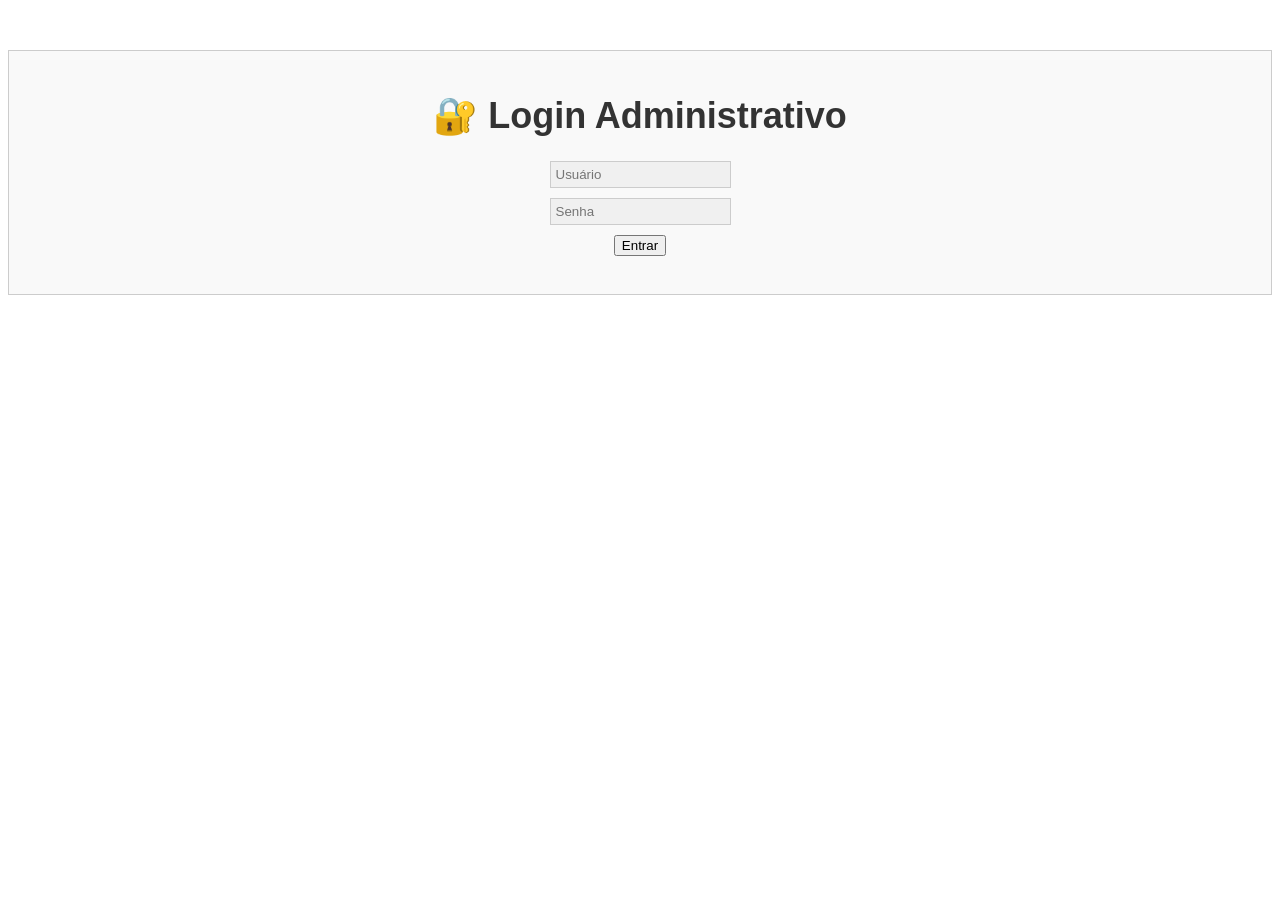
==== admin.html @ f39a06b7 "Refactor admin login and enhance UI styling Updated the login credentials and added styling to the a" ====
<body>

<!-- LOGIN -->
<div id="login">
    <h1>🔐 Login Administrativo</h1>

    <input type="text" id="usuario" placeholder="Usuário">
    <input type="password" id="senha" placeholder="Senha">

    <button onclick="fazerLogin()">Entrar</button>

    <p id="erro"></p>
</div>

<!-- PAINEL -->
<div id="painel" style="display:none;">

    <h1>Painel Administrativo</h1>

    <div class="categoria">
        🍽️ Jantinhas e Barcas
        <button onclick="liberar('jantinhas')">Liberar</button>
        <button onclick="bloquear('jantinhas')">Bloquear</button>
    </div>

    <div class="categoria">
        🍔 Combos
        <button onclick="liberar('combos')">Liberar</button>
        <button onclick="bloquear('combos')">Bloquear</button>
    </div>

    <div class="categoria">
        🥔 Porções
        <button onclick="liberar('porcoes')">Liberar</button>
        <button onclick="bloquear('porcoes')">Bloquear</button>
    </div>

    <div class="categoria">
        🥤 Bebidas
        <button onclick="liberar('bebidas')">Liberar</button>
        <button onclick="bloquear('bebidas')">Bloquear</button>
    </div>

    <div class="categoria">
        🍢 Espetinhos
        <button onclick="liberar('espetinhos')">Liberar</button>
        <button onclick="bloquear('espetinhos')">Bloquear</button>
    </div>

    <div class="categoria">
        🍱 Marmitex
        <button onclick="liberar('marmitex')">Liberar</button>
        <button onclick="bloquear('marmitex')">Bloquear</button>
    </div>

    <br>
    <button onclick="sair()">🚪 Sair</button>

</div>

<style>

    #login, #painel {
        font-family: Arial, sans-serif;
        text-align: center;
        margin-top: 50px;
        font-size: 18px;
        background-color: #f9f9f9;
        color: #333;
        border: 1px solid #ccc;
        padding: 20px;

    }
    .categoria {
        font-family: Arial, sans-serif;
        padding: 10px;
        margin: 10px;
        background-color: #f0f0f0;
        color: #333;
        border-radius: 5px;
        font-size: 18px;
        text-align: center;
    }
      .categoria button {
        margin: 5px;
        padding: 5px 10px;
        font-size: 16px;
        cursor: pointer;
        background-color: #007BFF;
        color: white;
        border-radius: 6px;
    }

    categoria button:hover {
        background-color: #052648;
    }
    h1 {
        font-family: Arial, sans-serif;
        text-align: center;
    }

    input {
        background-color: #f0f0f0;
        border: 1px solid #ccc;
        display: block;
        margin: 10px auto;
        padding: 5px;
    }

</style>
<script>

// CONFIGURAÇÃO DO LOGIN
const USUARIO = "admin";
const SENHA = "Pontodosabor2026";

// Verificar sessão
if(localStorage.getItem("adminLogado") === "true"){
    mostrarPainel();
}

function fazerLogin(){

    let usuario = document.getElementById("usuario").value;
    let senha = document.getElementById("senha").value;

    if(usuario === USUARIO && senha === SENHA){

        localStorage.setItem("adminLogado","true");
        mostrarPainel();

    }else{

        document.getElementById("erro").innerText =
        "Usuário ou senha inválidos";

    }

}

function mostrarPainel(){
    document.getElementById("login").style.display = "none";
    document.getElementById("painel").style.display = "block";
}

function sair(){
    localStorage.removeItem("adminLogado");
    location.reload();
}

function liberar(categoria){
    localStorage.setItem(categoria,"liberado");
    alert("✅ Categoria liberada!");
}

function bloquear(categoria){
    localStorage.setItem(categoria,"bloqueado");
    alert("🔒 Categoria bloqueada!");
}

</script>

</body>
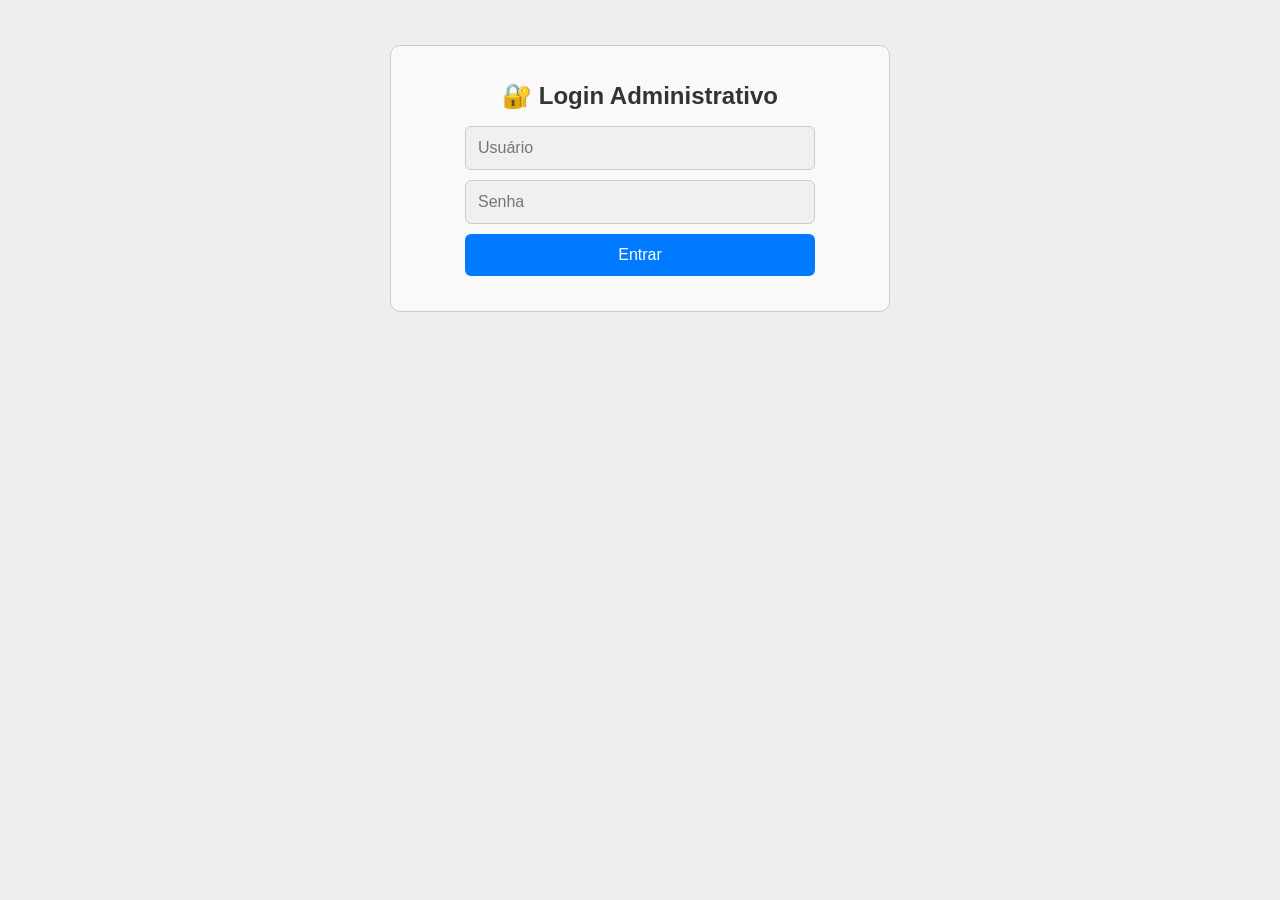
==== commit 8a80c41b: "Atualizar o admin.html" ====
--- a/admin.html
+++ b/admin.html
@@ -1,163 +1,282 @@
-<body>
-
-<!-- LOGIN -->
-<div id="login">
-    <h1>🔐 Login Administrativo</h1>
-
-    <input type="text" id="usuario" placeholder="Usuário">
-    <input type="password" id="senha" placeholder="Senha">
-
-    <button onclick="fazerLogin()">Entrar</button>
-
-    <p id="erro"></p>
-</div>
-
-<!-- PAINEL -->
-<div id="painel" style="display:none;">
-
-    <h1>Painel Administrativo</h1>
-
-    <div class="categoria">
-        🍽️ Jantinhas e Barcas
-        <button onclick="liberar('jantinhas')">Liberar</button>
-        <button onclick="bloquear('jantinhas')">Bloquear</button>
-    </div>
-
-    <div class="categoria">
-        🍔 Combos
-        <button onclick="liberar('combos')">Liberar</button>
-        <button onclick="bloquear('combos')">Bloquear</button>
-    </div>
-
-    <div class="categoria">
-        🥔 Porções
-        <button onclick="liberar('porcoes')">Liberar</button>
-        <button onclick="bloquear('porcoes')">Bloquear</button>
-    </div>
-
-    <div class="categoria">
-        🥤 Bebidas
-        <button onclick="liberar('bebidas')">Liberar</button>
-        <button onclick="bloquear('bebidas')">Bloquear</button>
-    </div>
-
-    <div class="categoria">
-        🍢 Espetinhos
-        <button onclick="liberar('espetinhos')">Liberar</button>
-        <button onclick="bloquear('espetinhos')">Bloquear</button>
-    </div>
-
-    <div class="categoria">
-        🍱 Marmitex
-        <button onclick="liberar('marmitex')">Liberar</button>
-        <button onclick="bloquear('marmitex')">Bloquear</button>
-    </div>
-
-    <br>
-    <button onclick="sair()">🚪 Sair</button>
-
-</div>
-
-<style>
-
-    #login, #painel {
-        font-family: Arial, sans-serif;
-        text-align: center;
-        margin-top: 50px;
-        font-size: 18px;
-        background-color: #f9f9f9;
-        color: #333;
-        border: 1px solid #ccc;
-        padding: 20px;
-
-    }
-    .categoria {
-        font-family: Arial, sans-serif;
-        padding: 10px;
-        margin: 10px;
-        background-color: #f0f0f0;
-        color: #333;
-        border-radius: 5px;
-        font-size: 18px;
-        text-align: center;
-    }
-      .categoria button {
-        margin: 5px;
-        padding: 5px 10px;
-        font-size: 16px;
-        cursor: pointer;
-        background-color: #007BFF;
-        color: white;
-        border-radius: 6px;
-    }
-
-    categoria button:hover {
-        background-color: #052648;
-    }
-    h1 {
-        font-family: Arial, sans-serif;
-        text-align: center;
-    }
-
-    input {
-        background-color: #f0f0f0;
-        border: 1px solid #ccc;
-        display: block;
-        margin: 10px auto;
-        padding: 5px;
-    }
-
-</style>
-<script>
-
-// CONFIGURAÇÃO DO LOGIN
-const USUARIO = "admin";
-const SENHA = "Pontodosabor2026";
-
-// Verificar sessão
-if(localStorage.getItem("adminLogado") === "true"){
-    mostrarPainel();
-}
-
-function fazerLogin(){
-
-    let usuario = document.getElementById("usuario").value;
-    let senha = document.getElementById("senha").value;
-
-    if(usuario === USUARIO && senha === SENHA){
-
-        localStorage.setItem("adminLogado","true");
-        mostrarPainel();
-
-    }else{
-
-        document.getElementById("erro").innerText =
-        "Usuário ou senha inválidos";
-
-    }
-
-}
-
-function mostrarPainel(){
-    document.getElementById("login").style.display = "none";
-    document.getElementById("painel").style.display = "block";
-}
-
-function sair(){
-    localStorage.removeItem("adminLogado");
-    location.reload();
-}
-
-function liberar(categoria){
-    localStorage.setItem(categoria,"liberado");
-    alert("✅ Categoria liberada!");
-}
-
-function bloquear(categoria){
-    localStorage.setItem(categoria,"bloqueado");
-    alert("🔒 Categoria bloqueada!");
-}
-
-</script>
-
-</body>
+<!DOCTYPE html>
+<html lang="pt-BR">
+<head>
+<meta charset="UTF-8">
+<meta name="viewport" content="width=device-width, initial-scale=1.0">
+<title>Painel Administrativo</title>
+</head>
+<body>
+
+<!-- LOGIN -->
+<div id="login">
+    <h1>🔐 Login Administrativo</h1>
+    <input type="text" id="usuario" placeholder="Usuário">
+    <input type="password" id="senha" placeholder="Senha">
+    <button class="btn-entrar" onclick="fazerLogin()">Entrar</button>
+    <p id="erro"></p>
+</div>
+
+<!-- PAINEL -->
+<div id="painel" style="display:none;">
+    <h1>Painel Administrativo</h1>
+
+    <div class="categoria">
+        <span>🍽️ Jantinhas e Barcas</span>
+        <div class="botoes">
+            <button onclick="liberar('jantinhas')">Liberar</button>
+            <button class="btn-bloquear" onclick="bloquear('jantinhas')">Bloquear</button>
+        </div>
+    </div>
+
+    <div class="categoria">
+        <span>🍔 Combos</span>
+        <div class="botoes">
+            <button onclick="liberar('combos')">Liberar</button>
+            <button class="btn-bloquear" onclick="bloquear('combos')">Bloquear</button>
+        </div>
+    </div>
+
+    <div class="categoria">
+        <span>🥔 Porções</span>
+        <div class="botoes">
+            <button onclick="liberar('porcoes')">Liberar</button>
+            <button class="btn-bloquear" onclick="bloquear('porcoes')">Bloquear</button>
+        </div>
+    </div>
+
+    <div class="categoria">
+        <span>🥤 Bebidas</span>
+        <div class="botoes">
+            <button onclick="liberar('bebidas')">Liberar</button>
+            <button class="btn-bloquear" onclick="bloquear('bebidas')">Bloquear</button>
+        </div>
+    </div>
+
+    <div class="categoria">
+        <span>🍢 Espetinhos</span>
+        <div class="botoes">
+            <button onclick="liberar('espetinhos')">Liberar</button>
+            <button class="btn-bloquear" onclick="bloquear('espetinhos')">Bloquear</button>
+        </div>
+    </div>
+
+    <div class="categoria">
+        <span>🍱 Marmitex</span>
+        <div class="botoes">
+            <button onclick="liberar('marmitex')">Liberar</button>
+            <button class="btn-bloquear" onclick="bloquear('marmitex')">Bloquear</button>
+        </div>
+    </div>
+
+    <br>
+    <button class="btn-sair" onclick="sair()">🚪 Sair</button>
+</div>
+
+<style>
+    * {
+        box-sizing: border-box;
+    }
+
+    body {
+        margin: 0;
+        padding: 15px;
+        font-family: Arial, sans-serif;
+        background-color: #eee;
+    }
+
+    #login, #painel {
+        font-family: Arial, sans-serif;
+        text-align: center;
+        margin: 30px auto;
+        max-width: 500px;
+        width: 100%;
+        font-size: 18px;
+        background-color: #f9f9f9;
+        color: #333;
+        border: 1px solid #ccc;
+        padding: 20px;
+        border-radius: 10px;
+    }
+
+    .categoria {
+        font-family: Arial, sans-serif;
+        padding: 12px;
+        margin: 10px 0;
+        background-color: #f0f0f0;
+        color: #333;
+        border-radius: 8px;
+        font-size: 18px;
+        text-align: center;
+        display: flex;
+        flex-wrap: wrap;
+        align-items: center;
+        justify-content: space-between;
+        gap: 10px;
+    }
+
+    .categoria span {
+        flex: 1;
+        min-width: 160px;
+        text-align: left;
+    }
+
+    .botoes {
+        display: flex;
+        gap: 8px;
+        flex-wrap: wrap;
+    }
+
+    .categoria button {
+        padding: 8px 14px;
+        font-size: 16px;
+        cursor: pointer;
+        background-color: #28a745;
+        color: white;
+        border: none;
+        border-radius: 6px;
+        flex: 1;
+        white-space: nowrap;
+    }
+
+    .categoria button.btn-bloquear {
+        background-color: #dc3545;
+    }
+
+    .categoria button:hover {
+        opacity: 0.85;
+    }
+
+    h1 {
+        font-family: Arial, sans-serif;
+        text-align: center;
+        font-size: 24px;
+    }
+
+    input {
+        background-color: #f0f0f0;
+        border: 1px solid #ccc;
+        display: block;
+        margin: 10px auto;
+        padding: 12px;
+        width: 100%;
+        max-width: 350px;
+        border-radius: 6px;
+        font-size: 16px;
+    }
+
+    .btn-entrar, .btn-sair {
+        width: 100%;
+        max-width: 350px;
+        padding: 12px;
+        font-size: 16px;
+        cursor: pointer;
+        background-color: #007BFF;
+        color: white;
+        border: none;
+        border-radius: 6px;
+    }
+
+    .btn-sair {
+        background-color: #333;
+    }
+
+    #erro {
+        color: red;
+        font-size: 15px;
+    }
+
+    /* ===== RESPONSIVIDADE ===== */
+
+    /* Tablets */
+    @media (max-width: 768px) {
+        #login, #painel {
+            margin-top: 15px;
+            padding: 16px;
+            font-size: 17px;
+        }
+        h1 { font-size: 21px; }
+        .categoria { font-size: 17px; }
+    }
+
+    /* Celulares */
+    @media (max-width: 480px) {
+        body { padding: 10px; }
+
+        #login, #painel {
+            margin: 10px auto;
+            padding: 15px 12px;
+        }
+
+        h1 { font-size: 19px; }
+
+        .categoria {
+            flex-direction: column;
+            align-items: stretch;
+            text-align: center;
+        }
+
+        .categoria span {
+            text-align: center;
+            min-width: auto;
+        }
+
+        .botoes {
+            width: 100%;
+        }
+
+        .botoes button {
+            flex: 1;
+            padding: 10px 5px;
+            font-size: 15px;
+        }
+
+        input, .btn-entrar, .btn-sair {
+            max-width: 100%;
+        }
+    }
+</style>
+
+<script>
+// CONFIGURAÇÃO DO LOGIN
+const USUARIO = "admin";
+const SENHA = "Ponto123";
+
+// Verificar sessão
+if(localStorage.getItem("adminLogado") === "true"){
+    mostrarPainel();
+}
+
+function fazerLogin(){
+    let usuario = document.getElementById("usuario").value;
+    let senha = document.getElementById("senha").value;
+    if(usuario === USUARIO && senha === SENHA){
+        localStorage.setItem("adminLogado","true");
+        mostrarPainel();
+    }else{
+        document.getElementById("erro").innerText = "Usuário ou senha inválidos";
+    }
+}
+
+function mostrarPainel(){
+    document.getElementById("login").style.display = "none";
+    document.getElementById("painel").style.display = "block";
+}
+
+function sair(){
+    localStorage.removeItem("adminLogado");
+    location.reload();
+}
+
+function liberar(categoria){
+    localStorage.setItem(categoria,"liberado");
+    alert("✅ Categoria liberada!");
+}
+
+function bloquear(categoria){
+    localStorage.setItem(categoria,"bloqueado");
+    alert("🔒 Categoria bloqueada!");
+}
+</script>
+
+</body>
+</html>
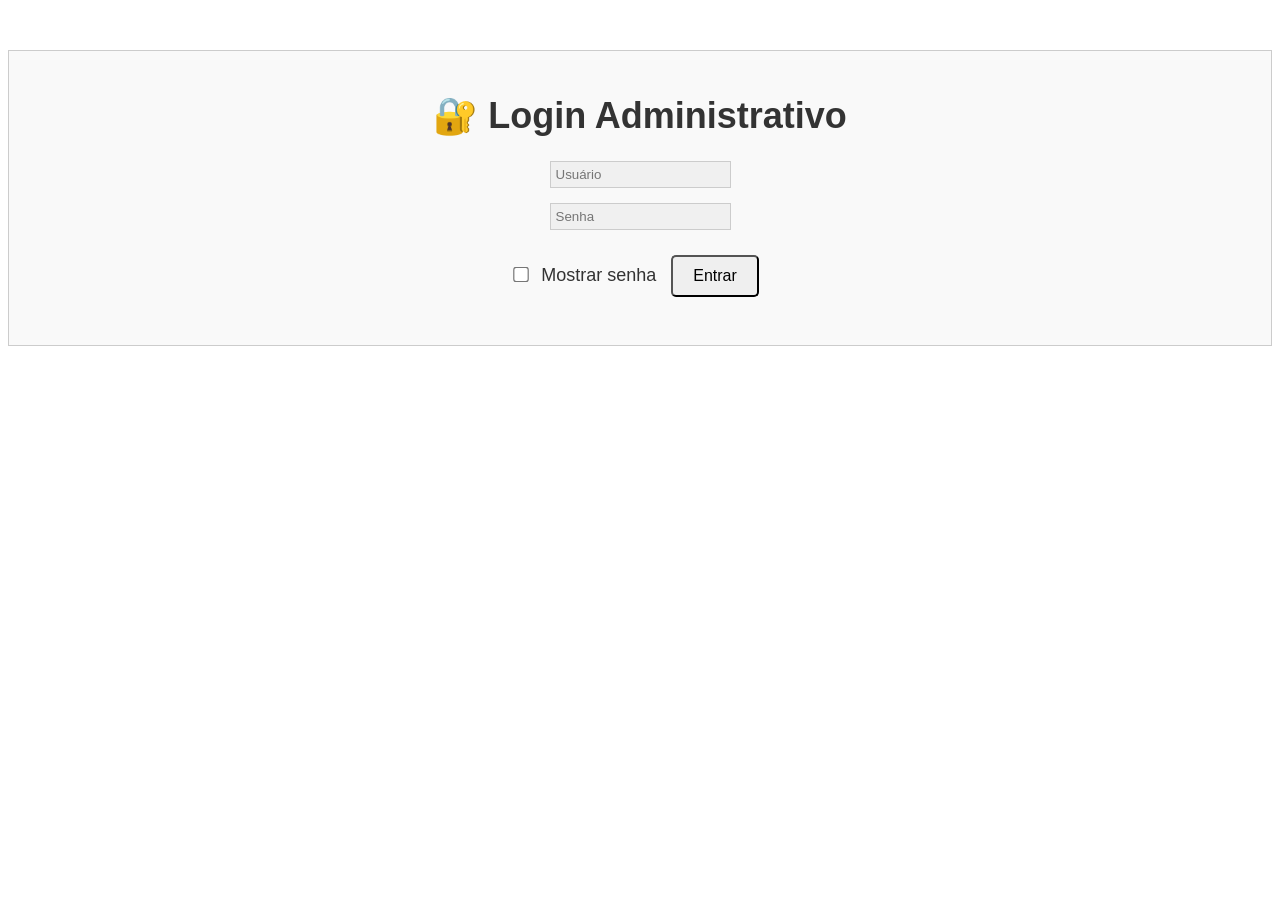
==== commit 744037ce: "Refactor admin panel layout and improve login UI" ====
--- a/admin.html
+++ b/admin.html
@@ -1,242 +1,178 @@
-<!DOCTYPE html>
-<html lang="pt-BR">
-<head>
-<meta charset="UTF-8">
-<meta name="viewport" content="width=device-width, initial-scale=1.0">
-<title>Painel Administrativo</title>
-</head>
 <body>
 
 <!-- LOGIN -->
 <div id="login">
     <h1>🔐 Login Administrativo</h1>
+
     <input type="text" id="usuario" placeholder="Usuário">
     <input type="password" id="senha" placeholder="Senha">
-    <button class="btn-entrar" onclick="fazerLogin()">Entrar</button>
+
+<label>
+    <input
+        type="checkbox"
+        onclick="verSenha()"
+    >
+    Mostrar senha
+</label>
+
+    <button onclick="fazerLogin()">Entrar</button>
+
     <p id="erro"></p>
 </div>
 
 <!-- PAINEL -->
 <div id="painel" style="display:none;">
-    <h1>Painel Administrativo</h1>
-
-    <div class="categoria">
-        <span>🍽️ Jantinhas e Barcas</span>
-        <div class="botoes">
-            <button onclick="liberar('jantinhas')">Liberar</button>
-            <button class="btn-bloquear" onclick="bloquear('jantinhas')">Bloquear</button>
-        </div>
-    </div>
-
-    <div class="categoria">
-        <span>🍔 Combos</span>
-        <div class="botoes">
-            <button onclick="liberar('combos')">Liberar</button>
-            <button class="btn-bloquear" onclick="bloquear('combos')">Bloquear</button>
-        </div>
-    </div>
-
-    <div class="categoria">
-        <span>🥔 Porções</span>
-        <div class="botoes">
-            <button onclick="liberar('porcoes')">Liberar</button>
-            <button class="btn-bloquear" onclick="bloquear('porcoes')">Bloquear</button>
-        </div>
-    </div>
-
-    <div class="categoria">
-        <span>🥤 Bebidas</span>
-        <div class="botoes">
-            <button onclick="liberar('bebidas')">Liberar</button>
-            <button class="btn-bloquear" onclick="bloquear('bebidas')">Bloquear</button>
-        </div>
-    </div>
-
-    <div class="categoria">
-        <span>🍢 Espetinhos</span>
-        <div class="botoes">
-            <button onclick="liberar('espetinhos')">Liberar</button>
-            <button class="btn-bloquear" onclick="bloquear('espetinhos')">Bloquear</button>
-        </div>
-    </div>
-
-    <div class="categoria">
-        <span>🍱 Marmitex</span>
-        <div class="botoes">
-            <button onclick="liberar('marmitex')">Liberar</button>
-            <button class="btn-bloquear" onclick="bloquear('marmitex')">Bloquear</button>
-        </div>
-    </div>
-
-    <br>
-    <button class="btn-sair" onclick="sair()">🚪 Sair</button>
+
+    <h1> Ponto Do Sabor-ADM</h1>
+
+    <div class="categoria">
+        🏠 Página Inicial
+        <button onclick="liberar('index')">Liberar</button>
+        <button onclick="bloquear('index')">Bloquear</button>
+    </div>
+
+    <div class="categoria">
+        🍽️ Jantinhas e Barcas
+        <button onclick="liberar('jantinhas')">Liberar</button>
+        <button onclick="bloquear('jantinhas')">Bloquear</button>
+    </div>
+
+    <div class="categoria">
+        🍔 Combos
+        <button onclick="liberar('combos')">Liberar</button>
+        <button onclick="bloquear('combos')">Bloquear</button>
+    </div>
+
+    <div class="categoria">
+        🥔 Porções
+        <button onclick="liberar('porcoes')">Liberar</button>
+        <button onclick="bloquear('porcoes')">Bloquear</button>
+    </div>
+
+    <div class="categoria">
+        🥤 Bebidas
+        <button onclick="liberar('bebidas')">Liberar</button>
+        <button onclick="bloquear('bebidas')">Bloquear</button>
+    </div>
+
+    <div class="categoria">
+        🍢 Espetinhos
+        <button onclick="liberar('espetinhos')">Liberar</button>
+        <button onclick="bloquear('espetinhos')">Bloquear</button>
+    </div>
+
+    <div class="categoria">
+        🍱 Marmitex
+        <button onclick="liberar('marmitex')">Liberar</button>
+        <button onclick="bloquear('marmitex')">Bloquear</button>
+    </div>
+
+
+
+    <div class="categoria">
+        📦 Informações Delivery
+        <button onclick="liberar('delivery')">Liberar</button>
+        <button onclick="bloquear('delivery')">Bloquear</button>
+    </div>
+
+    <div class="categoria">
+        🛒 Carrinho
+        <button onclick="liberar('carrinho')">Liberar</button>
+        <button onclick="bloquear('carrinho')">Bloquear</button>
+    </div>
+
+    <hr>
+
+    <button onclick="liberarTudo()" style="background:green;color:white;">
+        ✅ Liberar Tudo
+    </button>
+
+    <button onclick="bloquearTudo()" style="background:red;color:white;">
+        🔒 Bloquear Tudo
+    </button>
+
+    <button onclick="sair()">
+        🚪 Sair
+    </button>
+
 </div>
 
+
 <style>
-    * {
-        box-sizing: border-box;
-    }
-
-    body {
-        margin: 0;
-        padding: 15px;
-        font-family: Arial, sans-serif;
-        background-color: #eee;
-    }
 
     #login, #painel {
         font-family: Arial, sans-serif;
         text-align: center;
-        margin: 30px auto;
-        max-width: 500px;
-        width: 100%;
+        margin-top: 50px;
         font-size: 18px;
         background-color: #f9f9f9;
         color: #333;
         border: 1px solid #ccc;
         padding: 20px;
-        border-radius: 10px;
-    }
-
+
+    }
     .categoria {
         font-family: Arial, sans-serif;
-        padding: 12px;
-        margin: 10px 0;
+        padding: 10px;
+        margin: 10px;
         background-color: #f0f0f0;
         color: #333;
-        border-radius: 8px;
+        border-radius: 5px;
         font-size: 18px;
         text-align: center;
-        display: flex;
-        flex-wrap: wrap;
-        align-items: center;
-        justify-content: space-between;
-        gap: 10px;
-    }
-
-    .categoria span {
-        flex: 1;
-        min-width: 160px;
-        text-align: left;
-    }
-
-    .botoes {
-        display: flex;
-        gap: 8px;
-        flex-wrap: wrap;
-    }
-
-    .categoria button {
-        padding: 8px 14px;
+    }
+      .categoria button {
+        margin: 5px;
+        padding: 5px 10px;
         font-size: 16px;
         cursor: pointer;
-        background-color: #28a745;
+        background-color: #007BFF;
         color: white;
-        border: none;
         border-radius: 6px;
-        flex: 1;
-        white-space: nowrap;
-    }
-
-    .categoria button.btn-bloquear {
-        background-color: #dc3545;
     }
 
     .categoria button:hover {
-        opacity: 0.85;
-    }
-
+        background-color: #052648;
+    }
+
+
+    button {
+        font-family: Arial, sans-serif;
+        padding: 10px 20px;
+        margin: 10px;
+        font-size: 16px;
+        cursor: pointer;
+        border-radius: 5px;
+    }
+
+    button:hover {
+        opacity: 0.8;
+    }
     h1 {
         font-family: Arial, sans-serif;
         text-align: center;
-        font-size: 24px;
     }
 
     input {
         background-color: #f0f0f0;
         border: 1px solid #ccc;
         display: block;
-        margin: 10px auto;
-        padding: 12px;
-        width: 100%;
-        max-width: 350px;
-        border-radius: 6px;
-        font-size: 16px;
-    }
-
-    .btn-entrar, .btn-sair {
-        width: 100%;
-        max-width: 350px;
-        padding: 12px;
-        font-size: 16px;
-        cursor: pointer;
-        background-color: #007BFF;
-        color: white;
-        border: none;
-        border-radius: 6px;
-    }
-
-    .btn-sair {
-        background-color: #333;
-    }
-
-    #erro {
-        color: red;
-        font-size: 15px;
-    }
-
-    /* ===== RESPONSIVIDADE ===== */
-
-    /* Tablets */
-    @media (max-width: 768px) {
-        #login, #painel {
-            margin-top: 15px;
-            padding: 16px;
-            font-size: 17px;
-        }
-        h1 { font-size: 21px; }
-        .categoria { font-size: 17px; }
-    }
-
-    /* Celulares */
-    @media (max-width: 480px) {
-        body { padding: 10px; }
-
-        #login, #painel {
-            margin: 10px auto;
-            padding: 15px 12px;
-        }
-
-        h1 { font-size: 19px; }
-
-        .categoria {
-            flex-direction: column;
-            align-items: stretch;
-            text-align: center;
-        }
-
-        .categoria span {
-            text-align: center;
-            min-width: auto;
-        }
-
-        .botoes {
-            width: 100%;
-        }
-
-        .botoes button {
-            flex: 1;
-            padding: 10px 5px;
-            font-size: 15px;
-        }
-
-        input, .btn-entrar, .btn-sair {
-            max-width: 100%;
-        }
-    }
+        margin: 15px auto;
+        padding: 5px;
+    }  
+
+   input[type="checkbox"] {
+    width: 20px;
+    display: inline-block;
+    margin-right: 5px;
+    transform: scale(1.2);
+    cursor: pointer;
+}
+    
+
 </style>
-
 <script>
+
 // CONFIGURAÇÃO DO LOGIN
 const USUARIO = "admin";
 const SENHA = "Ponto123";
@@ -247,14 +183,22 @@
 }
 
 function fazerLogin(){
+
     let usuario = document.getElementById("usuario").value;
     let senha = document.getElementById("senha").value;
+
     if(usuario === USUARIO && senha === SENHA){
+
         localStorage.setItem("adminLogado","true");
         mostrarPainel();
+
     }else{
-        document.getElementById("erro").innerText = "Usuário ou senha inválidos";
-    }
+
+        document.getElementById("erro").innerText =
+        "Usuário ou senha inválidos";
+
+    }
+
 }
 
 function mostrarPainel(){
@@ -276,7 +220,50 @@
     localStorage.setItem(categoria,"bloqueado");
     alert("🔒 Categoria bloqueada!");
 }
+
+const itens = [
+    "index",
+    "jantinhas",
+    "combos",
+    "porcoes",
+    "bebidas",
+    "espetinhos",
+    "marmitex",
+    "delivery",
+    "carrinho"
+];
+
+
+function liberarTudo(){
+
+    itens.forEach(item => {
+        localStorage.setItem(item, "liberado");
+    });
+
+    alert("✅ Tudo liberado!");
+}
+
+function bloquearTudo(){
+
+    itens.forEach(item => {
+        localStorage.setItem(item, "bloqueado");
+    });
+
+    alert("🔒 Tudo bloqueado!");
+}
+
+function verSenha() {
+
+    const campoSenha = document.getElementById("senha");
+
+    campoSenha.type =
+        campoSenha.type === "password"
+        ? "text"
+        : "password";
+
+}
+
+
 </script>
 
 </body>
-</html>
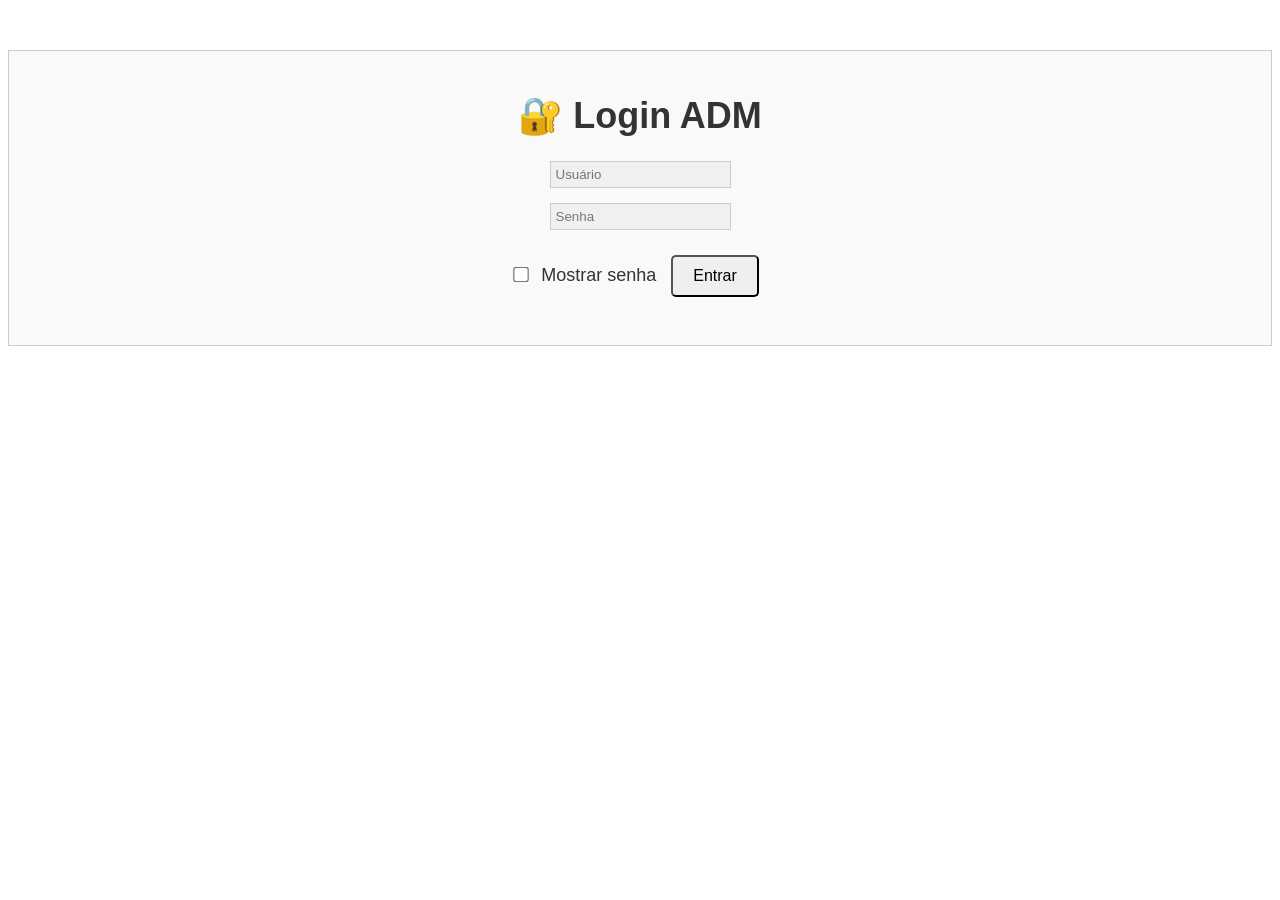
==== commit b22ae55b: "Update login header text in admin.html" ====
--- a/admin.html
+++ b/admin.html
@@ -2,7 +2,7 @@
 
 <!-- LOGIN -->
 <div id="login">
-    <h1>🔐 Login Administrativo</h1>
+    <h1>🔐 Login ADM</h1>
 
     <input type="text" id="usuario" placeholder="Usuário">
     <input type="password" id="senha" placeholder="Senha">
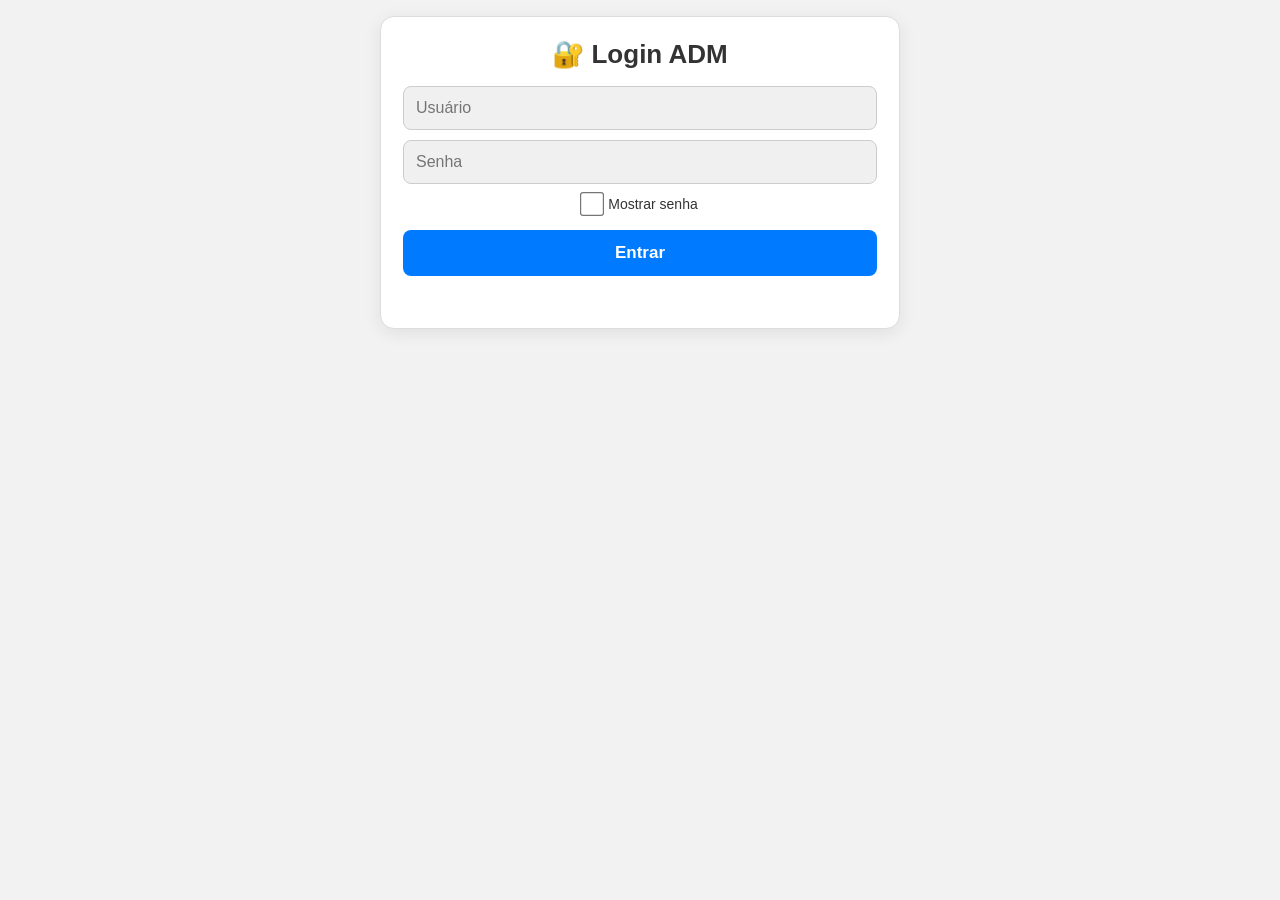
==== commit e0a7eef9: "Atualizar o admin.html" ====
--- a/admin.html
+++ b/admin.html
@@ -1,178 +1,250 @@
+<!DOCTYPE html>
+<html lang="pt-BR">
+<head>
+<meta charset="UTF-8">
+<meta name="viewport" content="width=device-width, initial-scale=1.0">
+<title>Ponto Do Sabor - ADM</title>
+<style>
+  *{box-sizing:border-box;margin:0;padding:0}
+  body{
+    font-family: Arial, sans-serif;
+    background:#f2f2f2;
+    color:#333;
+    min-height:100vh;
+    padding:16px;
+    display:flex;
+    justify-content:center;
+    align-items:flex-start;
+  }
+  #login, #painel{
+    width:100%;
+    max-width:520px;
+    background:#fff;
+    border:1px solid #ddd;
+    border-radius:14px;
+    padding:22px;
+    box-shadow:0 4px 18px rgba(0,0,0,.08);
+    text-align:center;
+  }
+  h1{font-size:22px;margin-bottom:16px;line-height:1.2}
+  #login h1{font-size:26px}
+  #login input[type="text"], #login input[type="password"]{
+    width:100%;
+    display:block;
+    margin:10px auto;
+    padding:12px;
+    font-size:16px;
+    background:#f0f0f0;
+    border:1px solid #ccc;
+    border-radius:8px;
+    outline:none;
+  }
+  #login input:focus{border-color:#007BFF;background:#fff}
+  #login label{
+    display:flex;
+    align-items:center;
+    justify-content:center;
+    gap:6px;
+    font-size:14px;
+    margin:8px 0;
+    cursor:pointer;
+  }
+  #login label input{
+    width:20px;height:20px;
+    margin:0;
+    transform:scale(1.2);
+    cursor:pointer;
+  }
+  #login button{
+    width:100%;
+    padding:13px;
+    font-size:17px;
+    font-weight:bold;
+    background:#007BFF;
+    color:#fff;
+    border:none;
+    border-radius:8px;
+    cursor:pointer;
+    margin-top:8px;
+  }
+  #login button:hover{opacity:.9}
+  #erro{color:#d00;font-size:14px;margin-top:10px;min-height:20px}
+
+  .categoria{
+    display:flex;
+    align-items:center;
+    justify-content:space-between;
+    gap:10px;
+    padding:12px;
+    margin:10px 0;
+    background:#f0f0f0;
+    border-radius:10px;
+    font-size:16px;
+    text-align:left;
+  }
+  .categoria span{flex:1;line-height:1.3}
+  .categoria .btns{
+    display:flex;
+    gap:6px;
+    flex-shrink:0;
+  }
+  .categoria button{
+    padding:8px 12px;
+    font-size:14px;
+    cursor:pointer;
+    background:#007BFF;
+    color:#fff;
+    border:none;
+    border-radius:6px;
+    white-space:nowrap;
+  }
+  .categoria button:last-child{background:#dc3545}
+  .categoria button:hover{opacity:.85}
+  hr{margin:18px 0;border:none;border-top:1px solid #ddd}
+  .acoes{
+    display:flex;
+    flex-wrap:wrap;
+    gap:8px;
+    justify-content:center;
+  }
+  .acoes button{
+    flex:1 1 140px;
+    padding:12px;
+    font-size:15px;
+    font-weight:bold;
+    cursor:pointer;
+    border:none;
+    border-radius:8px;
+    color:#fff;
+  }
+  .btn-liberar-tudo{background:green}
+  .btn-bloquear-tudo{background:red}
+  .btn-sair{background:#333}
+  .acoes button:hover{opacity:.85}
+
+  /* CELULAR */
+  @media (max-width:480px){
+    body{padding:10px;align-items:flex-start}
+    #login, #painel{padding:16px;border-radius:12px}
+    h1{font-size:19px}
+    #login h1{font-size:22px}
+    .categoria{
+      flex-direction:column;
+      align-items:stretch;
+      text-align:center;
+      font-size:16px;
+    }
+    .categoria span{text-align:center}
+    .categoria .btns{justify-content:center}
+    .categoria button{flex:1;padding:10px}
+    .acoes button{flex:1 1 100%}
+  }
+  /* TABLET */
+  @media (min-width:481px) and (max-width:768px){
+    #login, #painel{max-width:600px}
+  }
+</style>
+</head>
 <body>
 
 <!-- LOGIN -->
 <div id="login">
     <h1>🔐 Login ADM</h1>
-
-    <input type="text" id="usuario" placeholder="Usuário">
-    <input type="password" id="senha" placeholder="Senha">
-
-<label>
-    <input
-        type="checkbox"
-        onclick="verSenha()"
-    >
-    Mostrar senha
-</label>
-
+    <input type="text" id="usuario" placeholder="Usuário" autocomplete="username">
+    <input type="password" id="senha" placeholder="Senha" autocomplete="current-password">
+    <label>
+        <input type="checkbox" onclick="verSenha()"> Mostrar senha
+    </label>
     <button onclick="fazerLogin()">Entrar</button>
-
     <p id="erro"></p>
 </div>
 
 <!-- PAINEL -->
 <div id="painel" style="display:none;">
-
-    <h1> Ponto Do Sabor-ADM</h1>
-
-    <div class="categoria">
-        🏠 Página Inicial
-        <button onclick="liberar('index')">Liberar</button>
-        <button onclick="bloquear('index')">Bloquear</button>
-    </div>
-
-    <div class="categoria">
-        🍽️ Jantinhas e Barcas
-        <button onclick="liberar('jantinhas')">Liberar</button>
-        <button onclick="bloquear('jantinhas')">Bloquear</button>
-    </div>
-
-    <div class="categoria">
-        🍔 Combos
-        <button onclick="liberar('combos')">Liberar</button>
-        <button onclick="bloquear('combos')">Bloquear</button>
-    </div>
-
-    <div class="categoria">
-        🥔 Porções
-        <button onclick="liberar('porcoes')">Liberar</button>
-        <button onclick="bloquear('porcoes')">Bloquear</button>
-    </div>
-
-    <div class="categoria">
-        🥤 Bebidas
-        <button onclick="liberar('bebidas')">Liberar</button>
-        <button onclick="bloquear('bebidas')">Bloquear</button>
-    </div>
-
-    <div class="categoria">
-        🍢 Espetinhos
-        <button onclick="liberar('espetinhos')">Liberar</button>
-        <button onclick="bloquear('espetinhos')">Bloquear</button>
-    </div>
-
-    <div class="categoria">
-        🍱 Marmitex
-        <button onclick="liberar('marmitex')">Liberar</button>
-        <button onclick="bloquear('marmitex')">Bloquear</button>
-    </div>
-
-
-
-    <div class="categoria">
-        📦 Informações Delivery
-        <button onclick="liberar('delivery')">Liberar</button>
-        <button onclick="bloquear('delivery')">Bloquear</button>
-    </div>
-
-    <div class="categoria">
-        🛒 Carrinho
-        <button onclick="liberar('carrinho')">Liberar</button>
-        <button onclick="bloquear('carrinho')">Bloquear</button>
+    <h1>Ponto Do Sabor - ADM</h1>
+
+    <div class="categoria">
+        <span>🏠 Página Inicial</span>
+        <div class="btns">
+            <button onclick="liberar('index')">Liberar</button>
+            <button onclick="bloquear('index')">Bloquear</button>
+        </div>
+    </div>
+
+    <div class="categoria">
+        <span>🍽️ Jantinhas e Barcas</span>
+        <div class="btns">
+            <button onclick="liberar('jantinhas')">Liberar</button>
+            <button onclick="bloquear('jantinhas')">Bloquear</button>
+        </div>
+    </div>
+
+    <div class="categoria">
+        <span>🍔 Combos</span>
+        <div class="btns">
+            <button onclick="liberar('combos')">Liberar</button>
+            <button onclick="bloquear('combos')">Bloquear</button>
+        </div>
+    </div>
+
+    <div class="categoria">
+        <span>🥔 Porções</span>
+        <div class="btns">
+            <button onclick="liberar('porcoes')">Liberar</button>
+            <button onclick="bloquear('porcoes')">Bloquear</button>
+        </div>
+    </div>
+
+    <div class="categoria">
+        <span>🥤 Bebidas</span>
+        <div class="btns">
+            <button onclick="liberar('bebidas')">Liberar</button>
+            <button onclick="bloquear('bebidas')">Bloquear</button>
+        </div>
+    </div>
+
+    <div class="categoria">
+        <span>🍢 Espetinhos</span>
+        <div class="btns">
+            <button onclick="liberar('espetinhos')">Liberar</button>
+            <button onclick="bloquear('espetinhos')">Bloquear</button>
+        </div>
+    </div>
+
+    <div class="categoria">
+        <span>🍱 Marmitex</span>
+        <div class="btns">
+            <button onclick="liberar('marmitex')">Liberar</button>
+            <button onclick="bloquear('marmitex')">Bloquear</button>
+        </div>
+    </div>
+
+    <div class="categoria">
+        <span>📦 Informações Delivery</span>
+        <div class="btns">
+            <button onclick="liberar('delivery')">Liberar</button>
+            <button onclick="bloquear('delivery')">Bloquear</button>
+        </div>
+    </div>
+
+    <div class="categoria">
+        <span>🛒 Carrinho</span>
+        <div class="btns">
+            <button onclick="liberar('carrinho')">Liberar</button>
+            <button onclick="bloquear('carrinho')">Bloquear</button>
+        </div>
     </div>
 
     <hr>
 
-    <button onclick="liberarTudo()" style="background:green;color:white;">
-        ✅ Liberar Tudo
-    </button>
-
-    <button onclick="bloquearTudo()" style="background:red;color:white;">
-        🔒 Bloquear Tudo
-    </button>
-
-    <button onclick="sair()">
-        🚪 Sair
-    </button>
-
+    <div class="acoes">
+        <button onclick="liberarTudo()" class="btn-liberar-tudo">✅ Liberar Tudo</button>
+        <button onclick="bloquearTudo()" class="btn-bloquear-tudo">🔒 Bloquear Tudo</button>
+        <button onclick="sair()" class="btn-sair">🚪 Sair</button>
+    </div>
 </div>
 
-
-<style>
-
-    #login, #painel {
-        font-family: Arial, sans-serif;
-        text-align: center;
-        margin-top: 50px;
-        font-size: 18px;
-        background-color: #f9f9f9;
-        color: #333;
-        border: 1px solid #ccc;
-        padding: 20px;
-
-    }
-    .categoria {
-        font-family: Arial, sans-serif;
-        padding: 10px;
-        margin: 10px;
-        background-color: #f0f0f0;
-        color: #333;
-        border-radius: 5px;
-        font-size: 18px;
-        text-align: center;
-    }
-      .categoria button {
-        margin: 5px;
-        padding: 5px 10px;
-        font-size: 16px;
-        cursor: pointer;
-        background-color: #007BFF;
-        color: white;
-        border-radius: 6px;
-    }
-
-    .categoria button:hover {
-        background-color: #052648;
-    }
-
-
-    button {
-        font-family: Arial, sans-serif;
-        padding: 10px 20px;
-        margin: 10px;
-        font-size: 16px;
-        cursor: pointer;
-        border-radius: 5px;
-    }
-
-    button:hover {
-        opacity: 0.8;
-    }
-    h1 {
-        font-family: Arial, sans-serif;
-        text-align: center;
-    }
-
-    input {
-        background-color: #f0f0f0;
-        border: 1px solid #ccc;
-        display: block;
-        margin: 15px auto;
-        padding: 5px;
-    }  
-
-   input[type="checkbox"] {
-    width: 20px;
-    display: inline-block;
-    margin-right: 5px;
-    transform: scale(1.2);
-    cursor: pointer;
-}
-    
-
-</style>
 <script>
-
 // CONFIGURAÇÃO DO LOGIN
 const USUARIO = "admin";
 const SENHA = "Ponto123";
@@ -183,22 +255,14 @@
 }
 
 function fazerLogin(){
-
     let usuario = document.getElementById("usuario").value;
     let senha = document.getElementById("senha").value;
-
     if(usuario === USUARIO && senha === SENHA){
-
         localStorage.setItem("adminLogado","true");
         mostrarPainel();
-
     }else{
-
-        document.getElementById("erro").innerText =
-        "Usuário ou senha inválidos";
-
+        document.getElementById("erro").innerText = "Usuário ou senha inválidos";
     }
-
 }
 
 function mostrarPainel(){
@@ -221,49 +285,23 @@
     alert("🔒 Categoria bloqueada!");
 }
 
-const itens = [
-    "index",
-    "jantinhas",
-    "combos",
-    "porcoes",
-    "bebidas",
-    "espetinhos",
-    "marmitex",
-    "delivery",
-    "carrinho"
-];
-
+const itens = ["index","jantinhas","combos","porcoes","bebidas","espetinhos","marmitex","delivery","carrinho"];
 
 function liberarTudo(){
-
-    itens.forEach(item => {
-        localStorage.setItem(item, "liberado");
-    });
-
+    itens.forEach(item => { localStorage.setItem(item, "liberado"); });
     alert("✅ Tudo liberado!");
 }
 
 function bloquearTudo(){
-
-    itens.forEach(item => {
-        localStorage.setItem(item, "bloqueado");
-    });
-
+    itens.forEach(item => { localStorage.setItem(item, "bloqueado"); });
     alert("🔒 Tudo bloqueado!");
 }
 
 function verSenha() {
-
     const campoSenha = document.getElementById("senha");
-
-    campoSenha.type =
-        campoSenha.type === "password"
-        ? "text"
-        : "password";
-
-}
-
-
+    campoSenha.type = campoSenha.type === "password" ? "text" : "password";
+}
 </script>
 
 </body>
+</html>
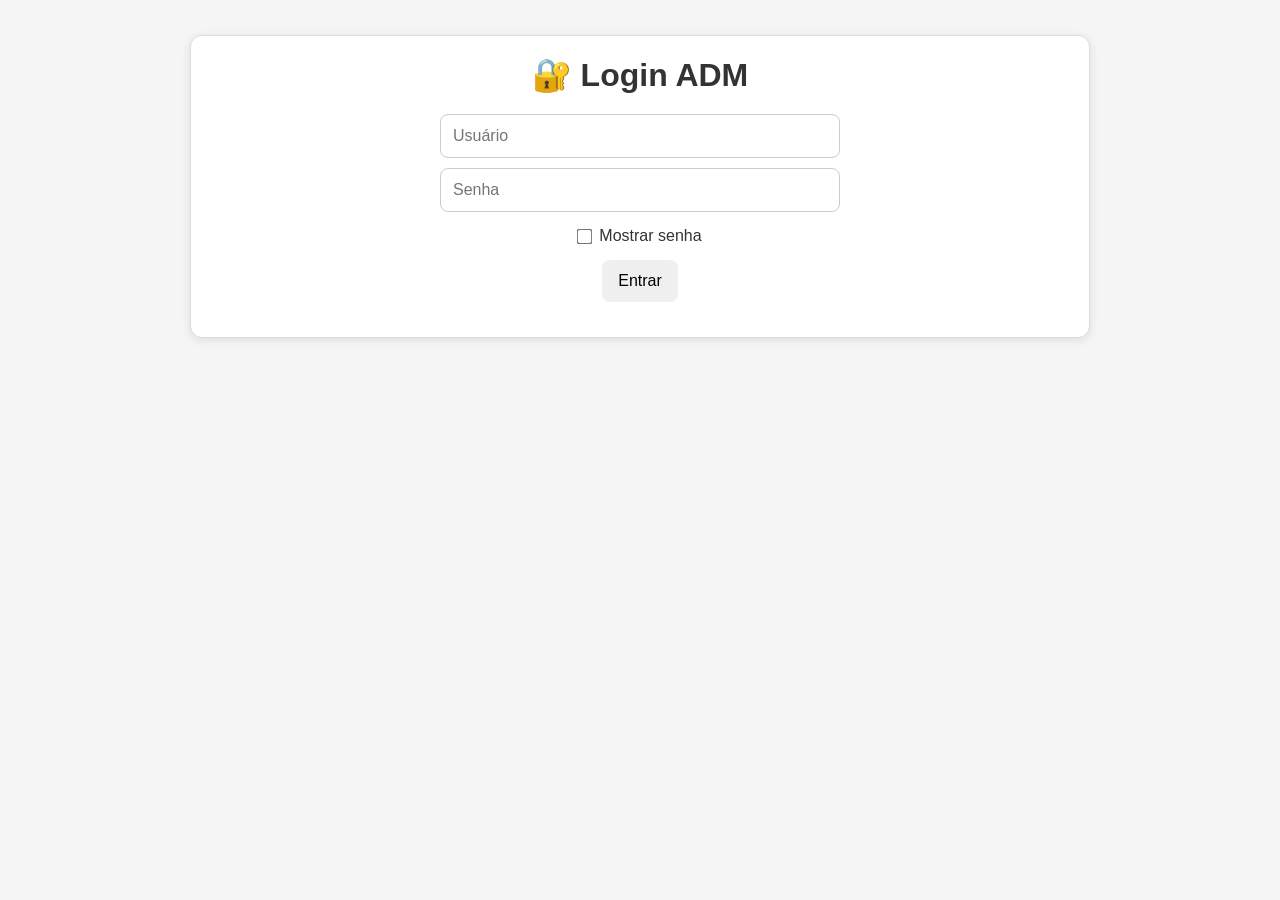
==== commit 2b89f0b4: "Refactor admin.html for improved structure and styling" ====
--- a/admin.html
+++ b/admin.html
@@ -1,307 +1,566 @@
-<!DOCTYPE html>
-<html lang="pt-BR">
-<head>
-<meta charset="UTF-8">
-<meta name="viewport" content="width=device-width, initial-scale=1.0">
-<title>Ponto Do Sabor - ADM</title>
-<style>
-  *{box-sizing:border-box;margin:0;padding:0}
-  body{
-    font-family: Arial, sans-serif;
-    background:#f2f2f2;
-    color:#333;
-    min-height:100vh;
-    padding:16px;
-    display:flex;
-    justify-content:center;
-    align-items:flex-start;
-  }
-  #login, #painel{
-    width:100%;
-    max-width:520px;
-    background:#fff;
-    border:1px solid #ddd;
-    border-radius:14px;
-    padding:22px;
-    box-shadow:0 4px 18px rgba(0,0,0,.08);
-    text-align:center;
-  }
-  h1{font-size:22px;margin-bottom:16px;line-height:1.2}
-  #login h1{font-size:26px}
-  #login input[type="text"], #login input[type="password"]{
-    width:100%;
-    display:block;
-    margin:10px auto;
-    padding:12px;
-    font-size:16px;
-    background:#f0f0f0;
-    border:1px solid #ccc;
-    border-radius:8px;
-    outline:none;
-  }
-  #login input:focus{border-color:#007BFF;background:#fff}
-  #login label{
-    display:flex;
-    align-items:center;
-    justify-content:center;
-    gap:6px;
-    font-size:14px;
-    margin:8px 0;
-    cursor:pointer;
-  }
-  #login label input{
-    width:20px;height:20px;
-    margin:0;
-    transform:scale(1.2);
-    cursor:pointer;
-  }
-  #login button{
-    width:100%;
-    padding:13px;
-    font-size:17px;
-    font-weight:bold;
-    background:#007BFF;
-    color:#fff;
-    border:none;
-    border-radius:8px;
-    cursor:pointer;
-    margin-top:8px;
-  }
-  #login button:hover{opacity:.9}
-  #erro{color:#d00;font-size:14px;margin-top:10px;min-height:20px}
-
-  .categoria{
-    display:flex;
-    align-items:center;
-    justify-content:space-between;
-    gap:10px;
-    padding:12px;
-    margin:10px 0;
-    background:#f0f0f0;
-    border-radius:10px;
-    font-size:16px;
-    text-align:left;
-  }
-  .categoria span{flex:1;line-height:1.3}
-  .categoria .btns{
-    display:flex;
-    gap:6px;
-    flex-shrink:0;
-  }
-  .categoria button{
-    padding:8px 12px;
-    font-size:14px;
-    cursor:pointer;
-    background:#007BFF;
-    color:#fff;
-    border:none;
-    border-radius:6px;
-    white-space:nowrap;
-  }
-  .categoria button:last-child{background:#dc3545}
-  .categoria button:hover{opacity:.85}
-  hr{margin:18px 0;border:none;border-top:1px solid #ddd}
-  .acoes{
-    display:flex;
-    flex-wrap:wrap;
-    gap:8px;
-    justify-content:center;
-  }
-  .acoes button{
-    flex:1 1 140px;
-    padding:12px;
-    font-size:15px;
-    font-weight:bold;
-    cursor:pointer;
-    border:none;
-    border-radius:8px;
-    color:#fff;
-  }
-  .btn-liberar-tudo{background:green}
-  .btn-bloquear-tudo{background:red}
-  .btn-sair{background:#333}
-  .acoes button:hover{opacity:.85}
-
-  /* CELULAR */
-  @media (max-width:480px){
-    body{padding:10px;align-items:flex-start}
-    #login, #painel{padding:16px;border-radius:12px}
-    h1{font-size:19px}
-    #login h1{font-size:22px}
-    .categoria{
-      flex-direction:column;
-      align-items:stretch;
-      text-align:center;
-      font-size:16px;
-    }
-    .categoria span{text-align:center}
-    .categoria .btns{justify-content:center}
-    .categoria button{flex:1;padding:10px}
-    .acoes button{flex:1 1 100%}
-  }
-  /* TABLET */
-  @media (min-width:481px) and (max-width:768px){
-    #login, #painel{max-width:600px}
-  }
-</style>
-</head>
 <body>
 
 <!-- LOGIN -->
 <div id="login">
     <h1>🔐 Login ADM</h1>
-    <input type="text" id="usuario" placeholder="Usuário" autocomplete="username">
-    <input type="password" id="senha" placeholder="Senha" autocomplete="current-password">
-    <label>
-        <input type="checkbox" onclick="verSenha()"> Mostrar senha
-    </label>
+
+    <input type="text" id="usuario" placeholder="Usuário">
+    <input type="password" id="senha" placeholder="Senha">
+
+<label>
+    <input
+        type="checkbox"
+        onclick="verSenha()"
+    >
+    Mostrar senha
+</label>
+
     <button onclick="fazerLogin()">Entrar</button>
+
     <p id="erro"></p>
 </div>
 
 <!-- PAINEL -->
 <div id="painel" style="display:none;">
-    <h1>Ponto Do Sabor - ADM</h1>
-
-    <div class="categoria">
-        <span>🏠 Página Inicial</span>
-        <div class="btns">
-            <button onclick="liberar('index')">Liberar</button>
-            <button onclick="bloquear('index')">Bloquear</button>
-        </div>
-    </div>
-
-    <div class="categoria">
-        <span>🍽️ Jantinhas e Barcas</span>
-        <div class="btns">
-            <button onclick="liberar('jantinhas')">Liberar</button>
-            <button onclick="bloquear('jantinhas')">Bloquear</button>
-        </div>
-    </div>
-
-    <div class="categoria">
-        <span>🍔 Combos</span>
-        <div class="btns">
-            <button onclick="liberar('combos')">Liberar</button>
-            <button onclick="bloquear('combos')">Bloquear</button>
-        </div>
-    </div>
-
-    <div class="categoria">
-        <span>🥔 Porções</span>
-        <div class="btns">
-            <button onclick="liberar('porcoes')">Liberar</button>
-            <button onclick="bloquear('porcoes')">Bloquear</button>
-        </div>
-    </div>
-
-    <div class="categoria">
-        <span>🥤 Bebidas</span>
-        <div class="btns">
-            <button onclick="liberar('bebidas')">Liberar</button>
-            <button onclick="bloquear('bebidas')">Bloquear</button>
-        </div>
-    </div>
-
-    <div class="categoria">
-        <span>🍢 Espetinhos</span>
-        <div class="btns">
-            <button onclick="liberar('espetinhos')">Liberar</button>
-            <button onclick="bloquear('espetinhos')">Bloquear</button>
-        </div>
-    </div>
-
-    <div class="categoria">
-        <span>🍱 Marmitex</span>
-        <div class="btns">
-            <button onclick="liberar('marmitex')">Liberar</button>
-            <button onclick="bloquear('marmitex')">Bloquear</button>
-        </div>
-    </div>
-
-    <div class="categoria">
-        <span>📦 Informações Delivery</span>
-        <div class="btns">
-            <button onclick="liberar('delivery')">Liberar</button>
-            <button onclick="bloquear('delivery')">Bloquear</button>
-        </div>
-    </div>
-
-    <div class="categoria">
-        <span>🛒 Carrinho</span>
-        <div class="btns">
-            <button onclick="liberar('carrinho')">Liberar</button>
-            <button onclick="bloquear('carrinho')">Bloquear</button>
-        </div>
-    </div>
+
+    <h1> Ponto Do Sabor-ADM</h1>
+
+   <div class="categoria" data-item="index">
+🏠 Página Inicial
+<button onclick="liberar('index')">Liberar</button>
+<button onclick="bloquear('index')">Bloquear</button>
+</div>
+ 
+<div class="categoria" data-item="jantinhas">
+🍽️ Jantinhas e Barcas
+<button onclick="liberar('jantinhas')">Liberar</button>
+<button onclick="bloquear('jantinhas')">Bloquear</button>
+</div>
+ 
+<div class="categoria" data-item="combos">
+🍔 Combos
+<button onclick="liberar('combos')">Liberar</button>
+<button onclick="bloquear('combos')">Bloquear</button>
+</div>
+ 
+<div class="categoria" data-item="porcoes">
+🥔 Porções
+<button onclick="liberar('porcoes')">Liberar</button>
+<button onclick="bloquear('porcoes')">Bloquear</button>
+</div>
+ 
+<div class="categoria" data-item="bebidas">
+🥤 Bebidas
+<button onclick="liberar('bebidas')">Liberar</button>
+<button onclick="bloquear('bebidas')">Bloquear</button>
+</div>
+ 
+<div class="categoria" data-item="espetinhos">
+🍢 Espetinhos
+<button onclick="liberar('espetinhos')">Liberar</button>
+<button onclick="bloquear('espetinhos')">Bloquear</button>
+</div>
+ 
+<div class="categoria" data-item="marmitex">
+🍱 Marmitex
+<button onclick="liberar('marmitex')">Liberar</button>
+<button onclick="bloquear('marmitex')">Bloquear</button>
+</div>
+ 
+<div class="categoria" data-item="delivery">
+📦 Informações Delivery
+<button onclick="liberar('delivery')">Liberar</button>
+<button onclick="bloquear('delivery')">Bloquear</button>
+</div>
+ 
+<div class="categoria" data-item="carrinho">
+🛒 Carrinho
+<button onclick="liberar('carrinho')">Liberar</button>
+<button onclick="bloquear('carrinho')">Bloquear</button>
+</div>
 
     <hr>
 
-    <div class="acoes">
-        <button onclick="liberarTudo()" class="btn-liberar-tudo">✅ Liberar Tudo</button>
-        <button onclick="bloquearTudo()" class="btn-bloquear-tudo">🔒 Bloquear Tudo</button>
-        <button onclick="sair()" class="btn-sair">🚪 Sair</button>
-    </div>
-</div>
-
+    <button onclick="liberarTudo()" style="background:green;color:white;">
+        ✅ Liberar Tudo
+    </button>
+
+    <button onclick="bloquearTudo()" style="background:red;color:white;">
+        🔒 Bloquear Tudo
+    </button>
+
+    <button onclick="sair()">
+        🚪 Sair
+    </button>
+
+</div>
+
+
+<style>
+
+  *{
+    margin:0;
+    padding:0;
+    box-sizing:border-box;
+}
+
+body{
+    background:#f5f5f5;
+    padding:15px;
+    font-family:Arial,sans-serif;
+}
+
+#login,
+#painel{
+    width:100%;
+    max-width:900px;
+    margin:20px auto;
+    text-align:center;
+    background:#fff;
+    color:#333;
+    border:1px solid #ddd;
+    border-radius:12px;
+    padding:20px;
+    box-shadow:0 2px 10px rgba(0,0,0,.1);
+}
+
+h1{
+    margin-bottom:20px;
+    font-size:2rem;
+}
+
+input[type="text"],
+input[type="password"]{
+    width:100%;
+    max-width:400px;
+    padding:12px;
+    margin:10px auto;
+    border:1px solid #ccc;
+    border-radius:8px;
+    font-size:16px;
+    display:block;
+}
+
+label{
+    display:flex;
+    justify-content:center;
+    align-items:center;
+    gap:8px;
+    margin:15px 0;
+}
+
+input[type="checkbox"]{
+    width:auto;
+    transform:scale(1.2);
+    cursor:pointer;
+}
+
+button{
+    border:none;
+    border-radius:8px;
+    padding:12px 16px;
+    font-size:16px;
+    cursor:pointer;
+    transition:.3s;
+}
+
+button:hover{
+    opacity:.85;
+}
+
+.categoria{
+    display:flex;
+    flex-wrap:wrap;
+    justify-content:center;
+    align-items:center;
+    gap:10px;
+    background:#f0f0f0;
+    margin:12px 0;
+    padding:15px;
+    border-radius:10px;
+    font-size:18px;
+    font-weight:bold;
+}
+
+.categoria button{
+    background:#007BFF;
+    color:white;
+    min-width:110px;
+}
+
+.categoria button:hover{
+    background:#052648;
+}
+
+.status{
+    display:block;
+    width:100%;
+    margin-top:8px;
+    font-size:15px;
+    font-weight:bold;
+}
+
+#erro{
+    color:red;
+    font-weight:bold;
+    margin-top:15px;
+}
+
+.acoes-gerais{
+    display:flex;
+    justify-content:center;
+    flex-wrap:wrap;
+    gap:10px;
+    margin-top:20px;
+}
+
+/* ==========================
+   TABLET
+========================== */
+
+@media (max-width:768px){
+
+    h1{
+        font-size:1.6rem;
+    }
+
+    .categoria{
+        font-size:16px;
+        padding:12px;
+    }
+
+    .categoria button{
+        width:100%;
+        max-width:250px;
+    }
+
+}
+
+/* ==========================
+   CELULAR
+========================== */
+
+@media (max-width:480px){
+
+    body{
+        padding:10px;
+    }
+
+    #login,
+    #painel{
+        padding:15px;
+    }
+
+    h1{
+        font-size:1.3rem;
+    }
+
+    input{
+        font-size:15px;
+    }
+
+    .categoria{
+        flex-direction:column;
+        gap:8px;
+        font-size:15px;
+    }
+
+    .categoria button{
+        width:100%;
+        max-width:none;
+    }
+
+    button{
+        width:100%;
+    }
+
+}
+    
+
+</style>
 <script>
-// CONFIGURAÇÃO DO LOGIN
+
+// =========================
+// CONFIGURAÇÕES
+// =========================
+
 const USUARIO = "admin";
-const SENHA = "Ponto123";
-
-// Verificar sessão
-if(localStorage.getItem("adminLogado") === "true"){
-    mostrarPainel();
-}
+const SENHA = "Pontodosabor123";
+
+const itens = [
+    "index",
+    "jantinhas",
+    "combos",
+    "porcoes",
+    "bebidas",
+    "espetinhos",
+    "marmitex",
+    "delivery",
+    "carrinho"
+];
+
+// =========================
+// INICIALIZAÇÃO
+// =========================
+
+document.addEventListener("DOMContentLoaded", () => {
+
+    if (sessionStorage.getItem("adminLogado") === "true") {
+
+        mostrarPainel();
+
+    }
+
+    const senhaInput = document.getElementById("senha");
+
+    senhaInput.addEventListener("keypress", function(e){
+
+        if(e.key === "Enter"){
+
+            fazerLogin();
+
+        }
+
+    });
+
+});
+
+// =========================
+// LOGIN
+// =========================
 
 function fazerLogin(){
-    let usuario = document.getElementById("usuario").value;
-    let senha = document.getElementById("senha").value;
+
+    const usuario =
+        document.getElementById("usuario").value.trim();
+
+    const senha =
+        document.getElementById("senha").value;
+
+    const erro =
+        document.getElementById("erro");
+
+    erro.innerText = "";
+
+    if(!usuario || !senha){
+
+        erro.innerText =
+        "Preencha usuário e senha.";
+
+        return;
+
+    }
+
     if(usuario === USUARIO && senha === SENHA){
-        localStorage.setItem("adminLogado","true");
+
+        sessionStorage.setItem(
+            "adminLogado",
+            "true"
+        );
+
         mostrarPainel();
+
     }else{
-        document.getElementById("erro").innerText = "Usuário ou senha inválidos";
-    }
-}
+
+        erro.innerText =
+        "Usuário ou senha inválidos.";
+
+    }
+
+}
+
+// =========================
+// MOSTRAR PAINEL
+// =========================
 
 function mostrarPainel(){
-    document.getElementById("login").style.display = "none";
-    document.getElementById("painel").style.display = "block";
-}
+
+    document.getElementById("login")
+        .style.display = "none";
+
+    document.getElementById("painel")
+        .style.display = "block";
+
+    atualizarStatus();
+
+}
+
+// =========================
+// SAIR
+// =========================
 
 function sair(){
-    localStorage.removeItem("adminLogado");
-    location.reload();
-}
+
+    if(confirm("Deseja sair do painel?")){
+
+        sessionStorage.removeItem(
+            "adminLogado"
+        );
+
+        location.reload();
+
+    }
+
+}
+
+// =========================
+// LIBERAR
+// =========================
 
 function liberar(categoria){
-    localStorage.setItem(categoria,"liberado");
-    alert("✅ Categoria liberada!");
-}
+
+    localStorage.setItem(
+        categoria,
+        "liberado"
+    );
+
+    atualizarStatus();
+
+    alert(
+        "✅ " +
+        categoria +
+        " liberado!"
+    );
+
+}
+
+// =========================
+// BLOQUEAR
+// =========================
 
 function bloquear(categoria){
-    localStorage.setItem(categoria,"bloqueado");
-    alert("🔒 Categoria bloqueada!");
-}
-
-const itens = ["index","jantinhas","combos","porcoes","bebidas","espetinhos","marmitex","delivery","carrinho"];
+
+    localStorage.setItem(
+        categoria,
+        "bloqueado"
+    );
+
+    atualizarStatus();
+
+    alert(
+        "🔒 " +
+        categoria +
+        " bloqueado!"
+    );
+
+}
+
+// =========================
+// LIBERAR TUDO
+// =========================
 
 function liberarTudo(){
-    itens.forEach(item => { localStorage.setItem(item, "liberado"); });
-    alert("✅ Tudo liberado!");
-}
+
+    if(
+        !confirm(
+            "Liberar todas as categorias?"
+        )
+    ){
+        return;
+    }
+
+    itens.forEach(item=>{
+
+        localStorage.setItem(
+            item,
+            "liberado"
+        );
+
+    });
+
+    atualizarStatus();
+
+    alert(
+        "✅ Tudo liberado!"
+    );
+
+}
+
+// =========================
+// BLOQUEAR TUDO
+// =========================
 
 function bloquearTudo(){
-    itens.forEach(item => { localStorage.setItem(item, "bloqueado"); });
-    alert("🔒 Tudo bloqueado!");
-}
-
-function verSenha() {
-    const campoSenha = document.getElementById("senha");
-    campoSenha.type = campoSenha.type === "password" ? "text" : "password";
-}
+
+    if(
+        !confirm(
+            "ATENÇÃO!\nDeseja realmente bloquear todo o site?"
+        )
+    ){
+        return;
+    }
+
+    itens.forEach(item=>{
+
+        localStorage.setItem(
+            item,
+            "bloqueado"
+        );
+
+    });
+
+    atualizarStatus();
+
+    alert(
+        "🔒 Tudo bloqueado!"
+    );
+
+}
+
+// =========================
+// STATUS
+// =========================
+
+function atualizarStatus(){
+
+    document.querySelectorAll(".status")
+    .forEach(item => item.remove());
+
+    document.querySelectorAll(".categoria")
+    .forEach(categoria => {
+
+        const item = categoria.dataset.item;
+
+        const span = document.createElement("span");
+
+        span.className = "status";
+        span.style.marginLeft = "10px";
+
+        if(localStorage.getItem(item) === "bloqueado"){
+
+            span.innerHTML = " 🔴 BLOQUEADO";
+            span.style.color = "red";
+
+        }else{
+
+            span.innerHTML = " 🟢 LIBERADO";
+            span.style.color = "green";
+
+        }
+
+        categoria.appendChild(span);
+
+    });
+
+}
+
+// =========================
+// VER SENHA
+// =========================
+
+function verSenha(){
+
+    const campo =
+        document.getElementById("senha");
+
+    campo.type =
+        campo.type === "password"
+        ? "text"
+        : "password";
+
+}
+
+
 </script>
 
 </body>
-</html>
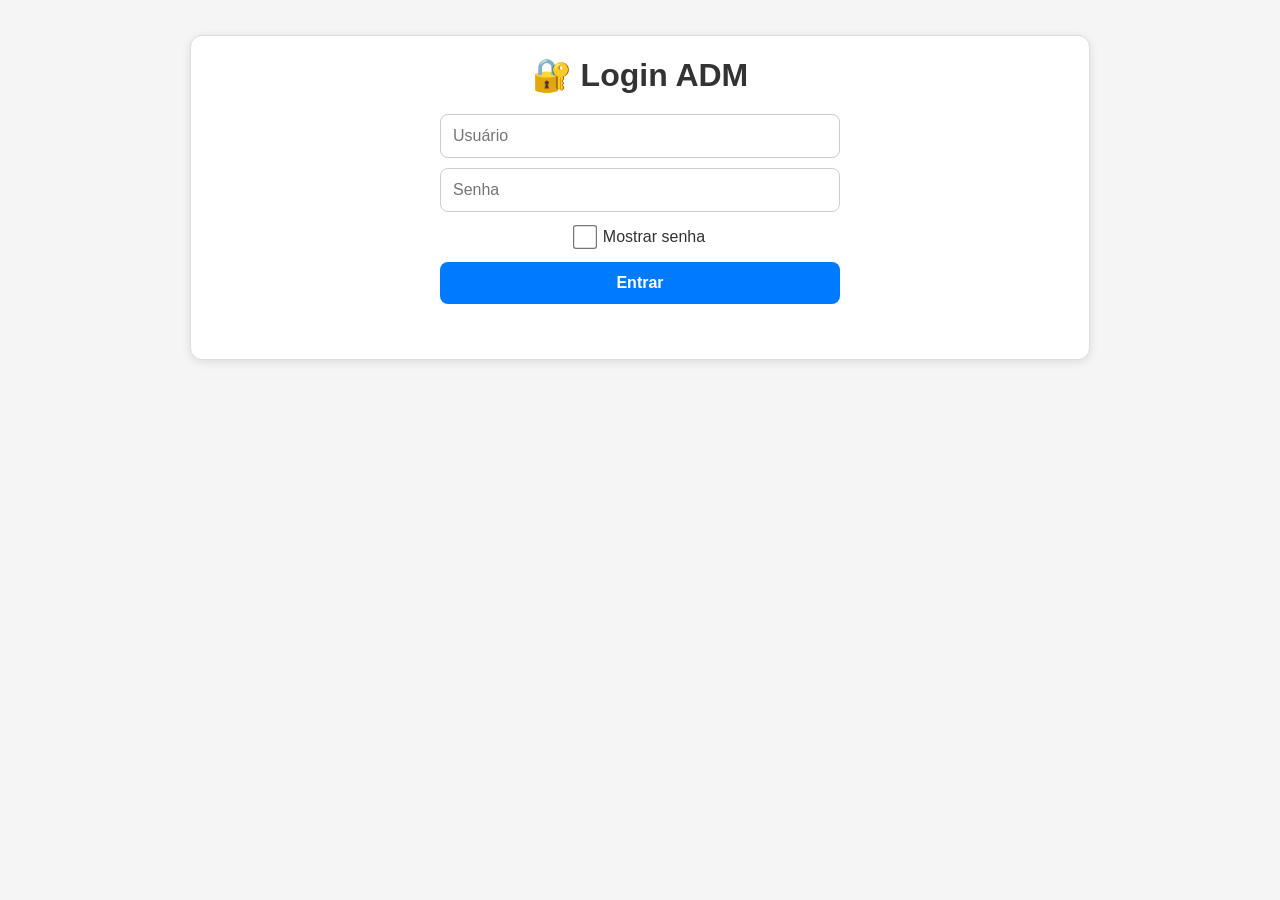
==== commit 5b8aa590: "Atualizar o admin.html" ====
--- a/admin.html
+++ b/admin.html
@@ -1,117 +1,19 @@
-<body>
-
-<!-- LOGIN -->
-<div id="login">
-    <h1>🔐 Login ADM</h1>
-
-    <input type="text" id="usuario" placeholder="Usuário">
-    <input type="password" id="senha" placeholder="Senha">
-
-<label>
-    <input
-        type="checkbox"
-        onclick="verSenha()"
-    >
-    Mostrar senha
-</label>
-
-    <button onclick="fazerLogin()">Entrar</button>
-
-    <p id="erro"></p>
-</div>
-
-<!-- PAINEL -->
-<div id="painel" style="display:none;">
-
-    <h1> Ponto Do Sabor-ADM</h1>
-
-   <div class="categoria" data-item="index">
-🏠 Página Inicial
-<button onclick="liberar('index')">Liberar</button>
-<button onclick="bloquear('index')">Bloquear</button>
-</div>
- 
-<div class="categoria" data-item="jantinhas">
-🍽️ Jantinhas e Barcas
-<button onclick="liberar('jantinhas')">Liberar</button>
-<button onclick="bloquear('jantinhas')">Bloquear</button>
-</div>
- 
-<div class="categoria" data-item="combos">
-🍔 Combos
-<button onclick="liberar('combos')">Liberar</button>
-<button onclick="bloquear('combos')">Bloquear</button>
-</div>
- 
-<div class="categoria" data-item="porcoes">
-🥔 Porções
-<button onclick="liberar('porcoes')">Liberar</button>
-<button onclick="bloquear('porcoes')">Bloquear</button>
-</div>
- 
-<div class="categoria" data-item="bebidas">
-🥤 Bebidas
-<button onclick="liberar('bebidas')">Liberar</button>
-<button onclick="bloquear('bebidas')">Bloquear</button>
-</div>
- 
-<div class="categoria" data-item="espetinhos">
-🍢 Espetinhos
-<button onclick="liberar('espetinhos')">Liberar</button>
-<button onclick="bloquear('espetinhos')">Bloquear</button>
-</div>
- 
-<div class="categoria" data-item="marmitex">
-🍱 Marmitex
-<button onclick="liberar('marmitex')">Liberar</button>
-<button onclick="bloquear('marmitex')">Bloquear</button>
-</div>
- 
-<div class="categoria" data-item="delivery">
-📦 Informações Delivery
-<button onclick="liberar('delivery')">Liberar</button>
-<button onclick="bloquear('delivery')">Bloquear</button>
-</div>
- 
-<div class="categoria" data-item="carrinho">
-🛒 Carrinho
-<button onclick="liberar('carrinho')">Liberar</button>
-<button onclick="bloquear('carrinho')">Bloquear</button>
-</div>
-
-    <hr>
-
-    <button onclick="liberarTudo()" style="background:green;color:white;">
-        ✅ Liberar Tudo
-    </button>
-
-    <button onclick="bloquearTudo()" style="background:red;color:white;">
-        🔒 Bloquear Tudo
-    </button>
-
-    <button onclick="sair()">
-        🚪 Sair
-    </button>
-
-</div>
-
-
+<!DOCTYPE html>
+<html lang="pt-BR">
+<head>
+<meta charset="UTF-8">
+<meta name="viewport" content="width=device-width, initial-scale=1.0, maximum-scale=1.0">
+<title>Ponto Do Sabor - ADM</title>
 <style>
-
-  *{
-    margin:0;
-    padding:0;
-    box-sizing:border-box;
-}
-
-body{
+  *{margin:0;padding:0;box-sizing:border-box}
+  body{
     background:#f5f5f5;
     padding:15px;
     font-family:Arial,sans-serif;
-}
-
-#login,
-#painel{
+    min-height:100vh;
+    -webkit-tap-highlight-color:transparent;
+  }
+  #login,#painel{
     width:100%;
     max-width:900px;
     margin:20px auto;
@@ -122,445 +24,247 @@
     border-radius:12px;
     padding:20px;
     box-shadow:0 2px 10px rgba(0,0,0,.1);
-}
-
-h1{
-    margin-bottom:20px;
-    font-size:2rem;
-}
-
-input[type="text"],
-input[type="password"]{
-    width:100%;
-    max-width:400px;
-    padding:12px;
-    margin:10px auto;
-    border:1px solid #ccc;
-    border-radius:8px;
-    font-size:16px;
-    display:block;
-}
-
-label{
-    display:flex;
-    justify-content:center;
-    align-items:center;
-    gap:8px;
-    margin:15px 0;
-}
-
-input[type="checkbox"]{
-    width:auto;
-    transform:scale(1.2);
-    cursor:pointer;
-}
-
-button{
-    border:none;
-    border-radius:8px;
-    padding:12px 16px;
-    font-size:16px;
-    cursor:pointer;
-    transition:.3s;
-}
-
-button:hover{
-    opacity:.85;
-}
-
-.categoria{
-    display:flex;
-    flex-wrap:wrap;
-    justify-content:center;
-    align-items:center;
-    gap:10px;
-    background:#f0f0f0;
-    margin:12px 0;
-    padding:15px;
-    border-radius:10px;
-    font-size:18px;
-    font-weight:bold;
-}
-
-.categoria button{
-    background:#007BFF;
-    color:white;
-    min-width:110px;
-}
-
-.categoria button:hover{
-    background:#052648;
-}
-
-.status{
-    display:block;
-    width:100%;
-    margin-top:8px;
-    font-size:15px;
-    font-weight:bold;
-}
-
-#erro{
-    color:red;
-    font-weight:bold;
-    margin-top:15px;
-}
-
-.acoes-gerais{
-    display:flex;
-    justify-content:center;
-    flex-wrap:wrap;
-    gap:10px;
-    margin-top:20px;
-}
-
-/* ==========================
-   TABLET
-========================== */
-
-@media (max-width:768px){
-
-    h1{
-        font-size:1.6rem;
-    }
-
-    .categoria{
-        font-size:16px;
-        padding:12px;
-    }
-
-    .categoria button{
-        width:100%;
-        max-width:250px;
-    }
-
-}
-
-/* ==========================
-   CELULAR
-========================== */
-
-@media (max-width:480px){
-
-    body{
-        padding:10px;
-    }
-
-    #login,
-    #painel{
-        padding:15px;
-    }
-
-    h1{
-        font-size:1.3rem;
-    }
-
-    input{
-        font-size:15px;
-    }
-
-    .categoria{
-        flex-direction:column;
-        gap:8px;
-        font-size:15px;
-    }
-
-    .categoria button{
-        width:100%;
-        max-width:none;
-    }
-
-    button{
-        width:100%;
-    }
-
-}
-    
-
+  }
+  h1{margin-bottom:20px;font-size:2rem;line-height:1.2}
+  input[type="text"],input[type="password"]{
+    width:100%;max-width:400px;
+    padding:12px;margin:10px auto;
+    border:1px solid #ccc;border-radius:8px;
+    font-size:16px;display:block;outline:none;
+  }
+  input:focus{border-color:#007BFF}
+  label{display:flex;justify-content:center;align-items:center;gap:8px;margin:15px 0;cursor:pointer}
+  input[type="checkbox"]{width:20px;height:20px;transform:scale(1.2);cursor:pointer}
+  button{
+    border:none;border-radius:8px;
+    padding:12px 16px;font-size:16px;
+    cursor:pointer;transition:.2s;
+    touch-action:manipulation;
+  }
+  button:active{transform:scale(.97)}
+  button:hover{opacity:.85}
+  #login > button{width:100%;max-width:400px;background:#007BFF;color:#fff;font-weight:bold}
+  .categoria{
+    display:flex;flex-wrap:wrap;
+    justify-content:space-between;align-items:center;
+    gap:10px;background:#f0f0f0;
+    margin:12px 0;padding:15px;
+    border-radius:10px;font-size:18px;font-weight:bold;text-align:left;
+  }
+  .categoria .nome{flex:1 1 200px}
+  .categoria .botoes{display:flex;gap:8px;flex-shrink:0}
+  .categoria button{background:#007BFF;color:white;min-width:110px}
+  .categoria button:last-child{background:#dc3545}
+  .categoria button:hover{background:#052648}
+  .categoria button:last-child:hover{background:#a71d2a}
+  .status{display:block;width:100%;margin-top:8px;font-size:15px;font-weight:bold}
+  #erro{color:red;font-weight:bold;margin-top:15px;min-height:20px}
+  .acoes-gerais{display:flex;justify-content:center;flex-wrap:wrap;gap:10px;margin-top:20px}
+  .acoes-gerais button{flex:1 1 160px;color:#fff;font-weight:bold}
+  .btn-verde{background:green}.btn-vermelho{background:red}.btn-cinza{background:#333}
+
+  /* ========== TABLET 768px ========== */
+  @media (max-width:768px){
+    body{padding:12px}
+    #login,#painel{margin:10px auto;padding:18px}
+    h1{font-size:1.6rem}
+    .categoria{font-size:16px;padding:13px}
+    .categoria .nome{flex:1 1 100%;text-align:center}
+    .categoria .botoes{width:100%;justify-content:center}
+    .categoria button{flex:1;min-width:0}
+    .acoes-gerais button{flex:1 1 45%}
+  }
+
+  /* ========== CELULAR 480px ========== */
+  @media (max-width:480px){
+    body{padding:8px}
+    #login,#painel{padding:15px;border-radius:10px;margin:8px auto}
+    h1{font-size:1.35rem;margin-bottom:15px}
+    input[type="text"],input[type="password"]{font-size:16px;padding:13px}
+    .categoria{flex-direction:column;gap:10px;font-size:15px;padding:14px;text-align:center}
+    .categoria .nome{text-align:center}
+    .categoria .botoes{flex-direction:column;width:100%}
+    .categoria button{width:100%;max-width:none;padding:13px;font-size:15px}
+    .status{font-size:14px}
+    .acoes-gerais{flex-direction:column}
+    .acoes-gerais button{width:100%;flex:none;padding:14px}
+    button{width:100%}
+    #login > button{max-width:none}
+  }
 </style>
+</head>
+<body>
+
+<!-- LOGIN -->
+<div id="login">
+    <h1>🔐 Login ADM</h1>
+    <input type="text" id="usuario" placeholder="Usuário" autocomplete="username">
+    <input type="password" id="senha" placeholder="Senha" autocomplete="current-password">
+    <label><input type="checkbox" onclick="verSenha()"> Mostrar senha</label>
+    <button onclick="fazerLogin()">Entrar</button>
+    <p id="erro"></p>
+</div>
+
+<!-- PAINEL -->
+<div id="painel" style="display:none;">
+    <h1>Ponto Do Sabor - ADM</h1>
+
+    <div class="categoria" data-item="index">
+        <span class="nome">🏠 Página Inicial</span>
+        <div class="botoes">
+            <button onclick="liberar('index')">Liberar</button>
+            <button onclick="bloquear('index')">Bloquear</button>
+        </div>
+    </div>
+
+    <div class="categoria" data-item="jantinhas">
+        <span class="nome">🍽️ Jantinhas e Barcas</span>
+        <div class="botoes">
+            <button onclick="liberar('jantinhas')">Liberar</button>
+            <button onclick="bloquear('jantinhas')">Bloquear</button>
+        </div>
+    </div>
+
+    <div class="categoria" data-item="combos">
+        <span class="nome">🍔 Combos</span>
+        <div class="botoes">
+            <button onclick="liberar('combos')">Liberar</button>
+            <button onclick="bloquear('combos')">Bloquear</button>
+        </div>
+    </div>
+
+    <div class="categoria" data-item="porcoes">
+        <span class="nome">🥔 Porções</span>
+        <div class="botoes">
+            <button onclick="liberar('porcoes')">Liberar</button>
+            <button onclick="bloquear('porcoes')">Bloquear</button>
+        </div>
+    </div>
+
+    <div class="categoria" data-item="bebidas">
+        <span class="nome">🥤 Bebidas</span>
+        <div class="botoes">
+            <button onclick="liberar('bebidas')">Liberar</button>
+            <button onclick="bloquear('bebidas')">Bloquear</button>
+        </div>
+    </div>
+
+    <div class="categoria" data-item="espetinhos">
+        <span class="nome">🍢 Espetinhos</span>
+        <div class="botoes">
+            <button onclick="liberar('espetinhos')">Liberar</button>
+            <button onclick="bloquear('espetinhos')">Bloquear</button>
+        </div>
+    </div>
+
+    <div class="categoria" data-item="marmitex">
+        <span class="nome">🍱 Marmitex</span>
+        <div class="botoes">
+            <button onclick="liberar('marmitex')">Liberar</button>
+            <button onclick="bloquear('marmitex')">Bloquear</button>
+        </div>
+    </div>
+
+    <div class="categoria" data-item="delivery">
+        <span class="nome">📦 Informações Delivery</span>
+        <div class="botoes">
+            <button onclick="liberar('delivery')">Liberar</button>
+            <button onclick="bloquear('delivery')">Bloquear</button>
+        </div>
+    </div>
+
+    <div class="categoria" data-item="carrinho">
+        <span class="nome">🛒 Carrinho</span>
+        <div class="botoes">
+            <button onclick="liberar('carrinho')">Liberar</button>
+            <button onclick="bloquear('carrinho')">Bloquear</button>
+        </div>
+    </div>
+
+    <hr>
+    <div class="acoes-gerais">
+        <button onclick="liberarTudo()" class="btn-verde">✅ Liberar Tudo</button>
+        <button onclick="bloquearTudo()" class="btn-vermelho">🔒 Bloquear Tudo</button>
+        <button onclick="sair()" class="btn-cinza">🚪 Sair</button>
+    </div>
+</div>
+
 <script>
-
-// =========================
-// CONFIGURAÇÕES
-// =========================
-
 const USUARIO = "admin";
 const SENHA = "Pontodosabor123";
-
-const itens = [
-    "index",
-    "jantinhas",
-    "combos",
-    "porcoes",
-    "bebidas",
-    "espetinhos",
-    "marmitex",
-    "delivery",
-    "carrinho"
-];
-
-// =========================
-// INICIALIZAÇÃO
-// =========================
+const itens = ["index","jantinhas","combos","porcoes","bebidas","espetinhos","marmitex","delivery","carrinho"];
 
 document.addEventListener("DOMContentLoaded", () => {
-
-    if (sessionStorage.getItem("adminLogado") === "true") {
-
+    if (sessionStorage.getItem("adminLogado") === "true") { mostrarPainel(); }
+    const senhaInput = document.getElementById("senha");
+    senhaInput.addEventListener("keypress", function(e){ if(e.key === "Enter"){ fazerLogin(); } });
+});
+
+function fazerLogin(){
+    const usuario = document.getElementById("usuario").value.trim();
+    const senha = document.getElementById("senha").value;
+    const erro = document.getElementById("erro");
+    erro.innerText = "";
+    if(!usuario || !senha){ erro.innerText = "Preencha usuário e senha."; return; }
+    if(usuario === USUARIO && senha === SENHA){
+        sessionStorage.setItem("adminLogado","true");
         mostrarPainel();
-
+    }else{ erro.innerText = "Usuário ou senha inválidos."; }
+}
+function mostrarPainel(){
+    document.getElementById("login").style.display = "none";
+    document.getElementById("painel").style.display = "block";
+    atualizarStatus();
+}
+function sair(){
+    if(confirm("Deseja sair do painel?")){
+        sessionStorage.removeItem("adminLogado");
+        location.reload();
     }
-
-    const senhaInput = document.getElementById("senha");
-
-    senhaInput.addEventListener("keypress", function(e){
-
-        if(e.key === "Enter"){
-
-            fazerLogin();
-
-        }
-
-    });
-
-});
-
-// =========================
-// LOGIN
-// =========================
-
-function fazerLogin(){
-
-    const usuario =
-        document.getElementById("usuario").value.trim();
-
-    const senha =
-        document.getElementById("senha").value;
-
-    const erro =
-        document.getElementById("erro");
-
-    erro.innerText = "";
-
-    if(!usuario || !senha){
-
-        erro.innerText =
-        "Preencha usuário e senha.";
-
-        return;
-
-    }
-
-    if(usuario === USUARIO && senha === SENHA){
-
-        sessionStorage.setItem(
-            "adminLogado",
-            "true"
-        );
-
-        mostrarPainel();
-
-    }else{
-
-        erro.innerText =
-        "Usuário ou senha inválidos.";
-
-    }
-
-}
-
-// =========================
-// MOSTRAR PAINEL
-// =========================
-
-function mostrarPainel(){
-
-    document.getElementById("login")
-        .style.display = "none";
-
-    document.getElementById("painel")
-        .style.display = "block";
-
-    atualizarStatus();
-
-}
-
-// =========================
-// SAIR
-// =========================
-
-function sair(){
-
-    if(confirm("Deseja sair do painel?")){
-
-        sessionStorage.removeItem(
-            "adminLogado"
-        );
-
-        location.reload();
-
-    }
-
-}
-
-// =========================
-// LIBERAR
-// =========================
-
+}
 function liberar(categoria){
-
-    localStorage.setItem(
-        categoria,
-        "liberado"
-    );
-
-    atualizarStatus();
-
-    alert(
-        "✅ " +
-        categoria +
-        " liberado!"
-    );
-
-}
-
-// =========================
-// BLOQUEAR
-// =========================
-
+    localStorage.setItem(categoria,"liberado");
+    atualizarStatus();
+    alert("✅ " + categoria + " liberado!");
+}
 function bloquear(categoria){
-
-    localStorage.setItem(
-        categoria,
-        "bloqueado"
-    );
-
-    atualizarStatus();
-
-    alert(
-        "🔒 " +
-        categoria +
-        " bloqueado!"
-    );
-
-}
-
-// =========================
-// LIBERAR TUDO
-// =========================
-
+    localStorage.setItem(categoria,"bloqueado");
+    atualizarStatus();
+    alert("🔒 " + categoria + " bloqueado!");
+}
 function liberarTudo(){
-
-    if(
-        !confirm(
-            "Liberar todas as categorias?"
-        )
-    ){
-        return;
-    }
-
-    itens.forEach(item=>{
-
-        localStorage.setItem(
-            item,
-            "liberado"
-        );
-
-    });
-
-    atualizarStatus();
-
-    alert(
-        "✅ Tudo liberado!"
-    );
-
-}
-
-// =========================
-// BLOQUEAR TUDO
-// =========================
-
+    if(!confirm("Liberar todas as categorias?")){ return; }
+    itens.forEach(item=>{ localStorage.setItem(item,"liberado"); });
+    atualizarStatus();
+    alert("✅ Tudo liberado!");
+}
 function bloquearTudo(){
-
-    if(
-        !confirm(
-            "ATENÇÃO!\nDeseja realmente bloquear todo o site?"
-        )
-    ){
-        return;
-    }
-
-    itens.forEach(item=>{
-
-        localStorage.setItem(
-            item,
-            "bloqueado"
-        );
-
-    });
-
-    atualizarStatus();
-
-    alert(
-        "🔒 Tudo bloqueado!"
-    );
-
-}
-
-// =========================
-// STATUS
-// =========================
-
+    if(!confirm("ATENÇÃO!\nDeseja realmente bloquear todo o site?")){ return; }
+    itens.forEach(item=>{ localStorage.setItem(item,"bloqueado"); });
+    atualizarStatus();
+    alert("🔒 Tudo bloqueado!");
+}
 function atualizarStatus(){
-
-    document.querySelectorAll(".status")
-    .forEach(item => item.remove());
-
-    document.querySelectorAll(".categoria")
-    .forEach(categoria => {
-
+    document.querySelectorAll(".status").forEach(item => item.remove());
+    document.querySelectorAll(".categoria").forEach(categoria => {
         const item = categoria.dataset.item;
-
         const span = document.createElement("span");
-
         span.className = "status";
-        span.style.marginLeft = "10px";
-
         if(localStorage.getItem(item) === "bloqueado"){
-
             span.innerHTML = " 🔴 BLOQUEADO";
             span.style.color = "red";
-
         }else{
-
             span.innerHTML = " 🟢 LIBERADO";
             span.style.color = "green";
-
         }
-
         categoria.appendChild(span);
-
     });
-
-}
-
-// =========================
-// VER SENHA
-// =========================
-
+}
 function verSenha(){
-
-    const campo =
-        document.getElementById("senha");
-
-    campo.type =
-        campo.type === "password"
-        ? "text"
-        : "password";
-
-}
-
-
+    const campo = document.getElementById("senha");
+    campo.type = campo.type === "password" ? "text" : "password";
+}
 </script>
 
 </body>
+</html>
